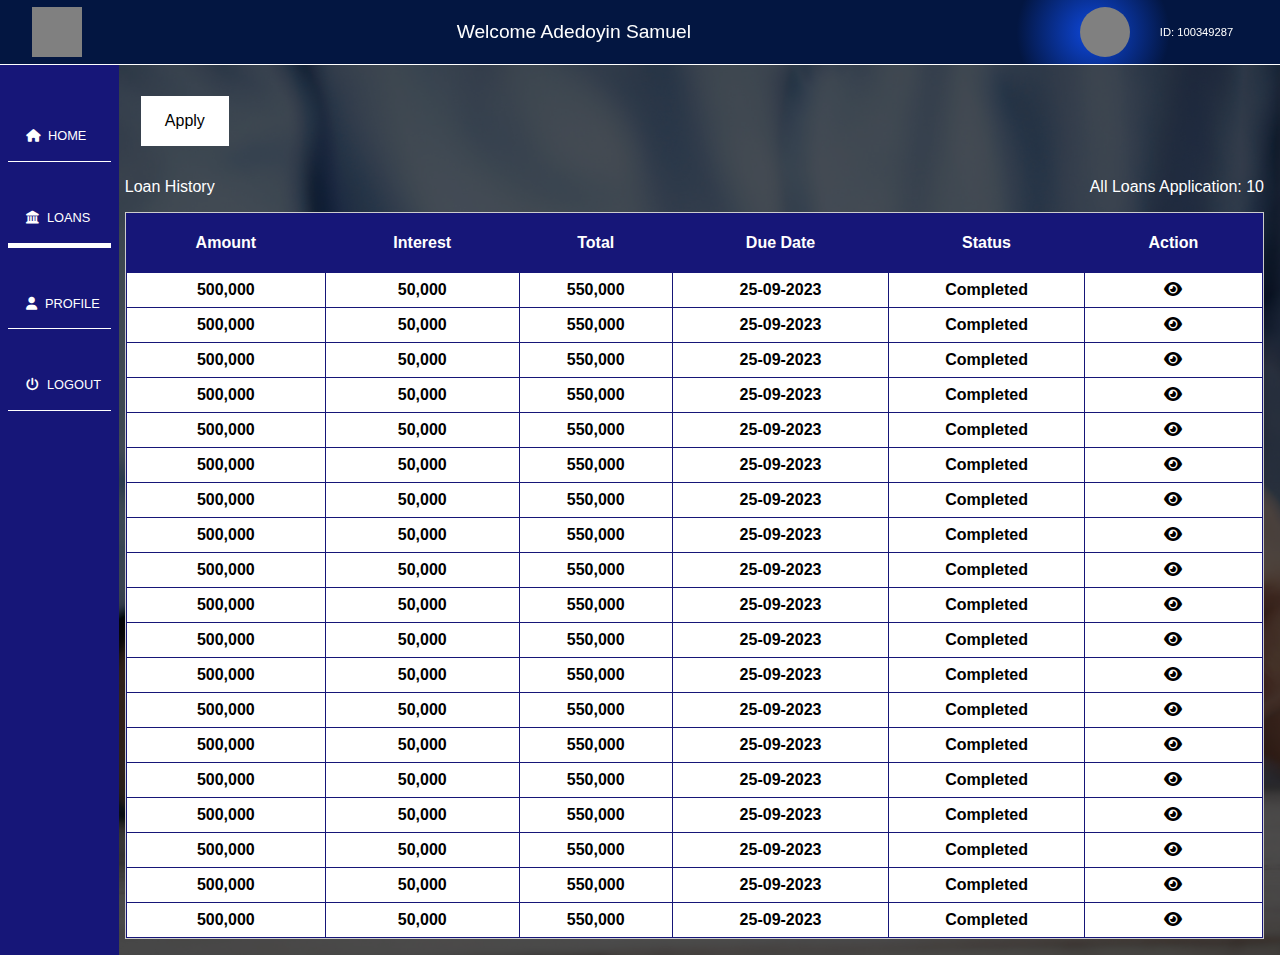
==== Loans.html @ a61e9392 "started loan company web app" ====
<!DOCTYPE html>
<html lang="en">

<head>
  <meta charset="UTF-8">
  <meta http-equiv="X-UA-Compatible" content="IE=edge">
  <meta name="viewport" content="width=device-width, initial-scale=1.0">
  <link rel="stylesheet" href="https://cdnjs.cloudflare.com/ajax/libs/font-awesome/6.3.0/css/all.min.css">
  <link rel="stylesheet" href="fontsawesome/css/all.css">
  <link rel="stylesheet" href="style.css">
  <link rel="stylesheet" href="card.css">
  <link rel="stylesheet" href="color.css">
  <link rel="stylesheet" href="mobile.css">
  <title>Order-Page-Tamopei</title>
</head>
<style>
  .home{
    display: none;
  }
  .home.show {
  display: block;
  text-align: left;
 padding: 1rem;
  font-family: 'Work Sans', sans-serif;
  font-style: normal;
  font-weight: 500;
  background-size: cover;
  /* height: 135vh; */
  width: 100%;
}
@media only screen and (max-width: 500px){

table{
width: 100%;
border: 2px solid red;
}
}
</style>
<body>

    <main>
      <header>
        <div class="logo">

        </div>
        <div class="welcome">
          <p>Welcome Adedoyin Samuel</p>
        </div>
        <div class="info">
          <div class="image">
            <img src="" alt="">
          </div>
          <div class="id">
            <p> ID: 100349287</p>
          </div>
        </div>
      </header>
      <section class="body-content">

        <div class="navs" id="overlay">
          <nav id="popupContainer">       
               <ul>
            <li id="closePopup" style="font-size: 2rem;padding: .3rem; border: none;">&times;</li>
            <li class=""><a href="index.html">
              <i class="fa-solid fa-house"></i><span>HOME</span>
            </a>
            </li>
            <li class="active1"><a href="Loans.html">
              <i class="fa-solid fa-landmark"></i><span>LOANS</span>
            </a>
            </li>
           
         
 <li class=""><a href="Profile.html">
              <i class="fa-solid fa-user"></i><span>PROFILE</span>
            </a>
            </li>
            <!-- <li onclick="toggleTable(3)">
              <i class="fa-solid fa-lock"></i></i><span>PASSWORD</span>
            </li> -->
            <li class=""><a href="./Landing/login.html">
              <i class="fa-solid fa-power-off"></i><span>LOGOUT</span>
            </a>
            </li>
          </ul>
        </nav>
      </div>

        <div class="box-card">

         
         
       <!-- All customers -->

  <div class="history table-content">
    <div class="nav" id="openPopup">
      <i  class="fa-sharp fa-solid fa-bars"></i>
    </div>
    <div class="apply-loan">
      <button onclick="showModalL()" >Apply</button>
    </div>
       
            <div class="loan-head">
              <p>Loan History</p>
              <p>All Loans Application: 10</p>
            </div>
            <div class="table">

     
              <table>
                <thead>
                  <th>Amount</th>
                  <th>Interest</th>
                  <th>Total</th>
                  <th>Due Date</th>
                  <th>Status</th>
                  <th>Action</th>
                </thead>
                <tbody>
                  <tr>
                    <td>500,000</td>
                    <td>50,000</td>
                    <td>550,000</td>
                    <td>25-09-2023</td>
                    <td><span>Completed</span></td>
                    <td> <i onclick="showModalC()" class="fa-solid fa-eye"></i></td>
  
                  </tr>
                  <tr>
                    <td>500,000</td>
                    <td>50,000</td>
                    <td>550,000</td>
                    <td>25-09-2023</td>
                    <td><span>Completed</span></td>
                    <td> <i onclick="showModalC()" class="fa-solid fa-eye"></i></td>
  
                  </tr>
                  <tr>
                    <td>500,000</td>
                    <td>50,000</td>
                    <td>550,000</td>
                    <td>25-09-2023</td>
                    <td><span>Completed</span></td>
                    <td> <i onclick="showModalC()" class="fa-solid fa-eye"></i></td>
  
                  </tr>
                  <tr>
                    <td>500,000</td>
                    <td>50,000</td>
                    <td>550,000</td>
                    <td>25-09-2023</td>
                    <td><span>Completed</span></td>
                    <td> <i onclick="showModalC()" class="fa-solid fa-eye"></i></td>
  
                  </tr>
                  <tr>
                    <td>500,000</td>
                    <td>50,000</td>
                    <td>550,000</td>
                    <td>25-09-2023</td>
                    <td><span>Completed</span></td>
                    <td> <i onclick="showModal()" class="fa-solid fa-eye"></i></td>
  
                  </tr>
                  <tr>
                    <td>500,000</td>
                    <td>50,000</td>
                    <td>550,000</td>
                    <td>25-09-2023</td>
                    <td><span>Completed</span></td>
                    <td> <i onclick="showModalC()" class="fa-solid fa-eye"></i></td>
  
                  </tr>
                  <tr>
                    <td>500,000</td>
                    <td>50,000</td>
                    <td>550,000</td>
                    <td>25-09-2023</td>
                    <td><span>Completed</span></td>
                    <td> <i onclick="showModalC()" class="fa-solid fa-eye"></i></td>
  
                  </tr>
                  <tr>
                    <td>500,000</td>
                    <td>50,000</td>
                    <td>550,000</td>
                    <td>25-09-2023</td>
                    <td><span>Completed</span></td>
                    <td> <i onclick="showModalC()" class="fa-solid fa-eye"></i></td>
  
                  </tr>
                  <tr>
                    <td>500,000</td>
                    <td>50,000</td>
                    <td>550,000</td>
                    <td>25-09-2023</td>
                    <td><span>Completed</span></td>
                    <td> <i onclick="showModalC()" class="fa-solid fa-eye"></i></td>
  
                  </tr>
                  <tr>
                    <td>500,000</td>
                    <td>50,000</td>
                    <td>550,000</td>
                    <td>25-09-2023</td>
                    <td><span>Completed</span></td>
                    <td> <i onclick="showModalC()" class="fa-solid fa-eye"></i></td>
  
                  </tr>
                  <tr>
                    <td>500,000</td>
                    <td>50,000</td>
                    <td>550,000</td>
                    <td>25-09-2023</td>
                    <td><span>Completed</span></td>
                    <td> <i onclick="showModalC()" class="fa-solid fa-eye"></i></td>
  
                  </tr>
                  <tr>
                    <td>500,000</td>
                    <td>50,000</td>
                    <td>550,000</td>
                    <td>25-09-2023</td>
                    <td><span>Completed</span></td>
                    <td> <i onclick="showModalC()" class="fa-solid fa-eye"></i></td>
  
                  </tr>
                  <tr>
                    <td>500,000</td>
                    <td>50,000</td>
                    <td>550,000</td>
                    <td>25-09-2023</td>
                    <td><span>Completed</span></td>
                    <td> <i onclick="showModalC()" class="fa-solid fa-eye"></i></td>
  
                  </tr>
                  <tr>
                    <td>500,000</td>
                    <td>50,000</td>
                    <td>550,000</td>
                    <td>25-09-2023</td>
                    <td><span>Completed</span></td>
                    <td> <i onclick="showModalC()" class="fa-solid fa-eye"></i></td>
  
                  </tr>
                  <tr>
                    <td>500,000</td>
                    <td>50,000</td>
                    <td>550,000</td>
                    <td>25-09-2023</td>
                    <td><span>Completed</span></td>
                    <td> <i onclick="showModalC()" class="fa-solid fa-eye"></i></td>
  
                  </tr>
                  <tr>
                    <td>500,000</td>
                    <td>50,000</td>
                    <td>550,000</td>
                    <td>25-09-2023</td>
                    <td><span>Completed</span></td>
                    <td> <i onclick="showModalC()" class="fa-solid fa-eye"></i></td>
  
                  </tr>
                  <tr>
                    <td>500,000</td>
                    <td>50,000</td>
                    <td>550,000</td>
                    <td>25-09-2023</td>
                    <td><span>Completed</span></td>
                    <td> <i onclick="showModalC()" class="fa-solid fa-eye"></i></td>
  
                  </tr>
                  <tr>
                    <td>500,000</td>
                    <td>50,000</td>
                    <td>550,000</td>
                    <td>25-09-2023</td>
                    <td><span>Completed</span></td>
                    <td> <i onclick="showModalC()" class="fa-solid fa-eye"></i></td>
  
                  </tr>
                  <tr>
                    <td>500,000</td>
                    <td>50,000</td>
                    <td>550,000</td>
                    <td>25-09-2023</td>
                    <td><span>Completed</span></td>
                    <td> <i onclick="showModalC()" class="fa-solid fa-eye"></i></td>
  
                  </tr>
                </tbody>
              </table>
            </div>

       




<!-- /client-guarantor modal -->


<!-- Loan modal -->
<div class="profile"  id="loan1">

  <div class="container" id="loan-receipt">
    <div class="exit">
      <span class="close" onclick="closeModalC()">&times;</span>
    </div>
    <h2>Loan Receipt</h2>
    <div class="receipt">
      
      <div class="header">
        <h3>QUICKFUNDS</h3>
        <p>Date: <span id="date"></span></p>
      </div>
      <div class="receipt-content">
        <p><strong>Name:</strong>Adedoyin Samuel</p>
        <p><strong>Merchant:</strong>Global Tech</p>
        <p><strong>Loan Amount:</strong> 10,000</p>
        <p><strong>Interest Rate:</strong> 5%</p>
        <p><strong>Total:</strong> 15,000</p>
        <p><strong>Loan Date:</strong> 25-09-2023</p>
        <p><strong>Loan Duration:</strong> 12 months</p>
        <p><strong>Due Date:</strong> 25-09-2023</p>
        <p><strong>Monthly Payment</strong> 1,250</p>
        <p><strong>Loan Status:</strong> Completed</p>
        
      </div>
      
      <div class="footer">
        <p>Thank you for using QUICKFUNDS!</p>
      </div>
    </div>
  </div>
</div>
<!-- pending loan -->
<div class="profile"  id="loan2">

  <div class="container" id="loan-receipt">
    <div class="exit">
      <span class="close" onclick="closeModalA(), closeAP()">&times;</span>
    </div>
    <h2>Loan Receipt</h2>
    <div class="receipt">
      
      <div class="header">
        <h3>QUICKFUNDS</h3>
        <p>Date: <span id="date"></span></p>
      </div>
      <div class="receipt-content">
        <p><strong>Name:</strong>Adedoyin Samuel</p>
        <p><strong>Merchant:</strong>Global Technologies</p>
        <p><strong>Loan Amount:</strong> 10,000</p>
        <p><strong>Interest Rate:</strong> 5%</p>
        <p><strong>Total:</strong> 15,000</p>
        <p><strong>Loan Date:</strong> 25-09-2023</p>
        <p><strong>Loan Duration:</strong> 12 months</p>
        <p><strong>Due Date:</strong> 25-09-2023</p>
        <p><strong>Monthly Payment</strong> 1,250</p>
        <p><strong>Loan Status:</strong> Completed</p>
        
      </div>
      
      <div class="footer">
       <button class="p-button" style="background-color: rgb(32, 165, 32);">Approve</button>
       <button onclick="showAP()" class="p-button" style="background-color: rgb(203, 34, 34);">Reject</button>
      </div>
      <div class="footer"  id="approve">
      <textarea name="" id="" cols="30" rows="10" placeholder="Please input reasons "></textarea>

      <div class="form-group">
        <input type="submit" value="Submit">
      </div>
      </div>
    </div>
  </div>
</div>
<!--/ pending loan -->
<!-- create approve modal -->
<div class="profile" id="loan">

  <div class="Loan-create">
    <div class="exit">
      <span class="close" onclick="closeModalL()">&times;</span>
    </div>
    <h2>Create New Loan</h2>
    <form >
      <div class="form-group">
        <label for="borrowerName">Category:</label>
       <select name="" id="">
        <option value="Personal">Personal Loan</option>
        <option value="House">House Loan</option>
        <option value="Business">Business Loan</option>
        <option value="Education">Education Loan</option>
       </select>
      </div>
      <div class="form-group">
        <label for="borrowerName">Name:</label>
        <input type="text" id="" value=""  required>
      </div>
      <div class="form-group">
        <label for="borrowerName">Category:</label>
       <select name="" id="">
        <option value="Personal">Global Technologies</option>
        <option value="House">Sammy Industries</option>
        <option value="Business">Google</option>
        <option value="Education">Opay</option>
       </select>
      </div>

      <div class="form-group">
        <label for="loanAmount">Loan Amount:</label>
        <input type="text" id="" required>
      </div>
      <div class="form-group">
        <label for="interestRate">Interest Rate:</label>
        <input type="text" id=""  step="0.01" disabled required>
      </div>
      <div class="form-group">
        <label for="loanDuration">Loan Duration (months):</label>
        <input type="text" id="" required>
      </div>
      <div class="form-group">
        <label for="loanDuration">Total:</label>
        <input type="text" id="" required disabled>
      </div>
      <div class="form-group">
        <label for="loanDuration">Payments (Monthly):</label>
        <input type="text" id="" required disabled>
      </div>
    
      <div class="form-group">
        <input type="submit" value="Submit">
      </div>
    </form>
  </div>
</div>
        <!-- create personal loan -->

      





        </div>
        </div>
      </section>

    </main>

  <script src="script.js"></script>
</body>

</html>
---- style.css ----
* {
  padding: 0;
  margin: 0;
  box-sizing: border-box;
  font-family: 'Work Sans', sans-serif;
}
@import url('https://fonts.googleapis.com/css2?family=Roboto:wght@300&display=swap');

body {
  background-image: linear-gradient(to bottom, rgba(0, 0, 0, 0.5), rgba(0, 0, 0, 0.5)), url(../images/personal.jpg);
  font-family: 'lato', 'Roboto', sans-serif;
  background-size: cover;
  background-color: var(--body);
  font-size: 62.5%;
}

.hide {
  display: none;
}

.table-content {
  display: block;
  text-align: left;
  padding: 1rem;
  font-family: 'Work Sans', sans-serif;
  font-style: normal;
  font-weight: 500;
  background-image: linear-gradient(to bottom, rgba(0, 0, 0, 0.65), rgba(0, 0, 0, 0.65)), url(./images/personal.jpg);
  background-size: cover;
  height: 100%;
  width: 100%;
}

/* new app */
header {
  display: flex;
  justify-content: space-between;
  align-items: center;
  padding: 2rem;
  background: radial-gradient(circle at 85.4% 50.8%, rgb(14, 72, 222) 0%, rgb(3, 22, 65) 7%);
  border-bottom: 1px solid var(--white);
  color: var(--white);
  height: 50px;
  width: 100%;
  position: fixed;
  top: 0;
  left: 0;
  z-index: 3;
}

.logo {
  height: 50px;
  width: 50px;
  /* border-radius: 50%; */
  background-color: grey;
}

.info {
  display: flex;
  align-items: center;
  justify-content: space-around;
  width: 15%;
}

.welcome p {
  font-size: 1.2rem;
}

.id p {
  font-size: .7rem;
}

.image {
  height: 50px;
  width: 50px;
  border-radius: 50%;
  background-color: grey;
}

.body-content {
  display: flex;
  margin-top: 4rem;
  /* height: 135vh; */
  justify-content: space-between;
}

.box-card {
  width: 91.5%;
  margin: 0;
  /* border: 3px solid red; */

}

nav {
  background: rgb(22, 22, 120);
  width: 7%;

}

nav ul {
  background: rgb(22, 22, 120);
  position: fixed;
  height: 100%;
  width: fit-content;

  padding: 1rem .5rem;
}

ul li {
  list-style: none;
  /* text-align: center; */
  color: var(--white);
  padding: 10px;
  background-color: rgb(22, 22, 120);
  border-bottom: 1px solid var(--white);
  font-family: 'Work Sans', sans-serif;
  font-style: normal;
  font-weight: 500;
  cursor: pointer;
  font-size: .8rem;
  width: 100%;
  margin: 2rem 0;
}

ul li i {
  margin: .5rem;
  cursor: pointer;
}

ul li span {
  text-align: left;
}

ul li a {
  color: white;
  text-decoration: none;
}

.nav {
  display: none;
  font-size: 2rem;
  color: white;
  padding: .5rem;
  background-color: black;

}

#closePopup {
  display: none;
}

.active1 {
  background-color: rgb(22, 22, 120);
  color: white;
  border-bottom: 5px solid white;
}

.loan-card-head h2 {
  font-size: 1.9rem;
  text-align: left;
  /* margin: 1rem 0; */
  padding: 1rem;
}

.card-flexs {
  display: flex;
  justify-content: space-around;
}

#personal {
  background-image: linear-gradient(to bottom, rgba(0, 0, 0, 0.4), rgba(0, 0, 0, 0.9));
  background-size: cover;
  border: none;
  border-radius: .15rem;
  width: 45%;
  text-align: center;
  box-shadow: var(--box-shadow);
}

#bussiness {
  background: linear-gradient(to bottom, rgba(0, 0, 0, 0.4), rgba(0, 0, 0, 0.9));
  background-size: cover;
  border: none;
  border-radius: .15rem;
  width: 45%;
  text-align: center;
  box-shadow: var(--box-shadow);
}

#house {
  background: linear-gradient(to bottom, rgba(0, 0, 0, 0.4), rgba(0, 0, 0, 0.9));
  background-size: cover;
  border: none;
  border-radius: .15rem;
  width: 45%;
  text-align: center;
  box-shadow: var(--box-shadow);
}

#education {
  background: linear-gradient(to bottom, rgba(0, 0, 0, 0.4), rgba(0, 0, 0, 0.9));
  background-size: cover;
  border: none;
  border-radius: .15rem;
  width: 45%;
  box-shadow: var(--box-shadow);
  text-align: center;
}

#personal span,
#bussiness span,
#house span,
#education span {
  color: white;
  font-style: italic;
  font-weight: bolder;
}

#personal p,
#bussiness p,
#house p,
#education p {
  color: white;
  margin: .7rem 0;
  font-size: large;
}

#Amount {
  background: linear-gradient(to bottom, rgba(112, 111, 111, 0.9), rgba(106, 106, 106, 0.9));
  background-size: cover;
  color: var(--white);
  border-radius: .15rem;
  border: none;
  width: 45%;
  text-align: center;
}

#calendar {
  background: linear-gradient(to bottom, rgba(112, 111, 111, 0.9), rgba(106, 106, 106, 0.9));
  background-size: cover;
  color: var(--white);
  border-radius: .15rem;
  border: none;
  width: 45%;
  text-align: center;
}

#due {
  background: linear-gradient(to bottom, rgba(112, 111, 111, 0.9), rgba(106, 106, 106, 0.9));
  background-size: cover;
  color: var(--white);
  border-radius: .15rem;
  border: none;
  width: 45%;
  text-align: center;

}

#interest {
  background: linear-gradient(to bottom, rgba(112, 111, 111, 0.9), rgba(106, 106, 106, 0.9));
  background-size: cover;
  color: var(--white);
  border-radius: .15rem;
  border: none;
  width: 45%;
  text-align: center;
}

#total {
  background: linear-gradient(to bottom, rgba(112, 111, 111, 0.9), rgba(106, 106, 106, 0.9));
  background-size: cover;
  color: var(--white);
  border-radius: .15rem;
  border: none;
  width: 45%;
  text-align: center;

}

#time {
  background: linear-gradient(to bottom, rgba(112, 111, 111, 0.9), rgba(106, 106, 106, 0.9));
  background-size: cover;
  color: var(--white);
  border-radius: .15rem;
  border: none;
  width: 45%;
  text-align: center;
}

#status {
  background: linear-gradient(to bottom, rgba(112, 111, 111, 0.9), rgba(106, 106, 106, 0.9));
  background-size: cover;
  color: var(--white);
  border-radius: .15rem;
  border: none;
  width: 45%;
  text-align: center;

}

#months {
  background: linear-gradient(to bottom, rgba(112, 111, 111, 0.9), rgba(106, 106, 106, 0.9));
  background-size: cover;
  color: var(--white);
  border-radius: .15rem;
  border: none;
  width: 45%;
  text-align: center;


}

.note {
  /* border: 2px solid black; */
  display: flex;
  flex-direction: column;
  justify-content: space-between;
  text-overflow: clip;
  padding: .15rem;
  height: 20rem;
  background-color: rgba(112, 111, 111, 0.9);
  color: black;
}

.note p {
  color: black;
  font-size: 1rem;
  text-overflow: clip;
  word-wrap: normal;
}

.card button {
  padding: .5rem 1.3rem;
  cursor: pointer;
  background: black;
  color: white;
  border: none;
  width: 100%;
}

.card button:hover{
  background: rgb(27, 27, 27);
  color: white;
}
.loan-card {
  display: flex;
  justify-content: space-around;
  /* border: 2px solid black; */
}

.card {
  border: 1px solid rgb(4, 4, 99);
  /* padding: 1rem; */
  width: 100%;
  margin: .5rem 0;
}

.card p {
  font-size: 1.5rem;
  font-weight: 800;

}

.card p span {
  font-size: 1rem;
  font-weight: 600;
  color: var(--white);
  text-align: left;
}

.card-percent {
  margin: .5rem .2rem;
}

.card-percent p {
  font-size: 1rem;
  color: white;
}

.percent {
  border: 1px solid white;
  border-radius: .15rem;
}

.range {
  width: 70%;
  background: linear-gradient(89.9deg, rgb(255, 18, 18) -2.8%, rgb(252, 246, 19) 50.8%, rgb(0, 159, 8) 107.9%);
  height: 1rem;
  border-radius: .15rem;
}

.history {
  padding: 1rem;
}

.apply-loan {
  padding: 1rem;

}

.apply-loan button {
  padding: 1rem 1.5rem;
  font-size: 1rem;
  cursor: pointer;
  background-color: white;
  color: black;
  border: none;
}

.apply-loan button:hover {
  padding: 1rem;
  font-size: 1rem;
  cursor: pointer;
  padding: 1rem 1.5rem;
  background: rgb(22, 22, 120);
  color: white;

}

.apply-loans {
  display: flex;
  justify-content: space-around;
  padding: 1rem;

}

.search-form {
  width: 30%;
}

.search-form input,
select {
  padding: .5rem;
  height: 50px;
  outline: none;
  width: 100%;
}

.search-form button {
  background: rgb(22, 22, 120);
  color: white;
  border-radius: .2rem;
  width: 100%;
  padding: 1rem 1.5rem;
  font-size: 1rem;
  cursor: pointer;
  border: none;
}

.loan-head {
  display: flex;
  justify-content: space-between;
  margin: 1rem 0;
  color: white;
}

.history p {
  font-size: 1rem;
}

.table {
  /* height: 90vh; */
  overflow: auto;
  border: 1px solid #ccc;
}

table {
  border-collapse: collapse;
  width: 100%;
  border-spacing: 1rem;
  background-color: white;

}

thead {
  width: 100%;
  margin-bottom: 1rem;
  background-color: rgb(22, 22, 120);

  /* border: 1px solid rgba(62, 137, 20, 0.6); */

}

th {
  text-align: center;
  color: white;
  padding: 20px;
  font-family: 'Work Sans', sans-serif;
  font-style: normal;
  font-weight: 700;
  cursor: pointer;
  font-size: 1rem;
  margin-bottom: 1rem;
  /* width: 20%; */
  border: 1px solid rgb(22, 22, 120);
  background-color: rgb(22, 22, 120);

  position: sticky;
  top: 0;

}

tr {
  width: 100%;
  margin-bottom: 1rem;
  /* border: 1px solid black; */
}

td {
  font-size: 1rem;
  text-align: center;
  font-weight: 600;
  padding: .5rem;
  border: 1px solid rgb(22, 22, 120);
}

td i {
  cursor: pointer;
}

td a {
  text-decoration: none;
  color: black;
}

.profile,
.profile-bank {
  padding: 1rem;
  width: 100%;
}

.profile-content {
  border: 1px solid grey;
  margin: 1rem 0;
}

.profile-image {
  background-color: grey;
  height: 150px;
  width: 150px;
  border-radius: 50%;

}

.proile-image-head {
  align-content: center;
  /* border: 2px solid red; */
  display: flex;
  justify-content: center;
}

.profile-image input {
  width: 100%;
  height: 100%;
  border-radius: 50%;
  cursor: pointer;
}

.profile p {
  font-size: 1rem;
}

.profile-input {
  /* border: 2px solid black; */
  text-align: center;
  margin: 0;
  padding: .7rem;
  display: flex;
  width: 100%;
}

.bank-input {
  display: flex;
  text-align: center;
  padding: .7rem;
}

.kyc-input {
  display: flex;
  text-align: center;
  padding: .7rem;
}

.password-input {
  text-align: center;
  padding: 3rem;
  display: flex;
  justify-content: center;

}

.password-content {
  width: 100%;
  align-content: center;
  display: flex;
  flex-direction: column;
  align-items: center;
  background-color: white;
  color: black;
}

.password-input label {
  text-align: center;
  margin: 1rem 0;

}

label {
  font-size: 1rem;
  width: 50%;

}

input,
select {
  padding: .5rem;
  font-size: 1rem;
  width: 70%;
}



/* All loans */
.loan-status {
  display: flex;
  justify-content: space-around;
}

.loan-status button {
  padding: 1rem;
  border: transparent;
  cursor: pointer;
  width: 100%;
}

.loan-status-b {
  width: 20%;
}

.home {
  display: none;
}

.card-flex {
  width: 100%;
  display: flex;
  justify-content: space-around;
}
---- card.css ----
.edit{
          text-align: right;
          font-size: 1rem;
          padding: 0 1rem;
          cursor: pointer;
}
.main-profile{
          padding: 1rem ;
}
.client-profile{
          /* border: 2px solid grey; */
          /* padding: 10px; */
          display: flex;
          justify-content: space-evenly;
}
.client-profile-left{
          border: 2px solid grey;
          border-radius: .25rem;
          padding: 5px;
          width: 50%;
          display: flex;
          justify-content: space-around;
          align-items: center;
          background: #f6f6f6;
          color: grey;
          margin: .5rem;
}
.client-profile-right{
        
          margin:.5rem;
          border: 2px solid grey;
          border-radius: .25rem;
          width: 50%;
          background:  #f6f6f6;
          color: grey;
}
.client-img{
          background-color: grey;
          height: 150px;
          width: 150px;
          border-radius: 50%;
}
.client-details{
          font-size: .8rem;
}
.client-details h4{
          margin: .5rem 0;
}
.client-details span{
          color: #1ee494;
}
.card-client-personal{
          width: 100%;
          
}
.card-client-personal li{
          display: flex;
          width: 100%;
          justify-content: space-between;
          font-size: .8rem;
          padding: .5rem;
          margin: 0;
          font-weight: 600;
}
.text{
          width: 70%;

}
.text span{
          margin: 0 .3rem;
          font-size: .9rem;
          color: #1ee494;
          /* border: 2px solid red; */
}
.text button{
  padding: .5rem;
  cursor: pointer;
  background-color: black;
  color: white;
  border: none;
  border-radius: .25rem;
}
.text button:hover{
  background: rgb(22, 22, 120);
  color: white;
}
.client-profile-left .card-client-personal .text{
          width: 60%;
}
.header-title{
          text-align: center;
          font-size: 1rem;
          /* margin: 1rem 0; */
          
}

/* modals */

.profile{
          display: none;
          position: fixed;
          z-index: 5;
          left: 0;
          top: 0;
          width: 100%;
          height: 100%;
          overflow: auto;
          background-color: rgba(0, 0, 0, 0.4);
}
.profile-content-box{
  background: rgb(22, 22, 120);
  margin: auto;
          padding: 20px;
          /* border: 1px solid #888; */
          width: 60%;
          color: white;
}
.profile-content{
  background-color: white;
  color: black;
  border: none;
}
label {
  display: block;
}
input[type="text"],
input[type="password"],
input[type="tel"],
input[type="date"] {
  width: 80%;
  padding: 5px;
  border: 1px solid #ddd;
  border-radius: 3px;
  
}
.close {
          color: white;
          float: right;
          font-size: 28px;
          font-weight: bold;
        }
        .close:hover,
        .close:focus {
          color: black;
          text-decoration: none;
          cursor: pointer;
        }
        .kyc-content{
          background-color: white;
          color: black;
        }
        .bank-content{
          background-color: white;
          color: black;
        }
/* modals */
/* Loan Modals */
.Loan-create {
          width: 40%;
          margin: 0 auto;
          padding: 20px;
          background-color: rgb(22, 22, 120);
          border-radius: 5px;
          color: white;
        }
        
     .Loan-create   h2 {
          text-align: center;
          font-size: 1rem;
        }
        
        .receipt {
          background-color: #fff;
          border: 1px solid #ddd;
          padding: 10px;
          margin: .5rem 0;
        }
        
        .header {
          text-align: center;
          margin-bottom: 20px;
        }
        
        .header h3{
          margin: .7rem 0;
          font-size: 1rem;
        }
        .content {
          margin-bottom: 20px;
        }
        
        .footer {
          text-align: center;
          padding: .5rem;
        }
        .p-button{
          padding: .5rem 1rem;
          margin: .5rem;
          cursor: pointer;
          border: none;
          font-size: .9rem;
          font-weight: bold;
          border-radius: .2rem;
          color: white;
        }
        .footer textarea{
          outline: none;
          margin: .5rem;
        }
        #approve{
          display: none;
        }
    .receipt-content    p {
          margin: 5px 0;
          font-size: 1rem;
          /* border: 2px solid red; */
          display: flex;
          justify-content: space-between;
        }
        
        strong {
          font-weight: bold;
        }
        

/* create loan modal */


.container {
          width: 40%;
          margin: 0 auto;
          padding: 20px;
          background-color: rgb(22, 22, 120);
          border: 1px solid #ddd;
          border-radius: 5px;
        }
        
        h2 {
          text-align: center;
        }
        
        .form-group {
          margin-bottom: 10px;
        }
        
        label {
          display: block;
        }
        
        input[type="text"],
       select
        {
          width: 100%;
          padding: 5px;
          border: 1px solid #ddd;
          border-radius: 3px;
        }
        
        input[type="submit"] {
          width: 100%;
          padding: 8px;
          background: black;
          color: #fff;
          border: none;
          border-radius: 3px;
          cursor: pointer;
        }
        
        input[type="submit"]:hover {
          background-color: rgb(22, 22, 120);
          color: white;
        }
---- color.css ----
:root{
--body: #ffff;
--main-color: #5ea536;
--secondary: #f95738;
--done:green;
--fail:red;
--white:#ffff;
--select: aliceblue;
--input: aliceblue;
--off:grey;
--black:#000000;
--box-shadow: 0 5px 10px rgba(0,0,0,.4);











}
---- mobile.css ----
@media only screen and (max-width: 1500px){
  /* *{
    padding: 0;
    margin: 0;
    box-sizing: border-box;
    font-family: 'Work Sans', sans-serif;
}
body{
    padding: 0;
    margin: 0;
}

.body-content{
  display: block;
  margin-top: 2rem;
  width: 100%;
  padding: 0;
}

.box-card{
  width: 100%;
  margin: 0;
  padding: 0;
  
}
.table-content {
  display: block;
  text-align: center;
 padding: 2.5rem 0;
 margin: 0;
width: 100%;

}

.apply-loan{
  padding: 1rem 0;
  text-align: left;
  margin-left: 1rem;

} */
}
@media only screen and (max-width: 850px)
{
          *{
                    padding: 0;
                    margin: 0;
                    box-sizing: border-box;
                    font-family: 'Work Sans', sans-serif;
                }
          body{
                    padding: 0;
                    margin: 0;
          }
          .main{
                    padding: 0;
                    margin: 0;

          }
          .body-content{
                    display: block;
                    margin-top: 2rem;
                    width: 100%;
                    padding: 0;
                    
                  }
                  .box-card{
                    width: 100%;
                    margin: 0;
                    padding: 0;
                    
                  }


                  .nav{
                  font-size: 2rem;
                  margin-top:3rem;
                  text-align: left;
                  color: white;
                  position: absolute;
                  top: 0;
                  display: block;
                  }


nav{
  position: absolute;
  /* display: none; */
  top: 0%;
  left: 0;
  background-color:  rgb(22, 22, 120);
 z-index: 999;
 width: 60%;
 float: left;
 padding: 0;
}
.navs{
  position: fixed;
  top: 0;
  left: 0;
  width: 100%;
  height: 100%;
  background-color: rgba(0, 0, 0, 0.5);
  z-index: 9;
  display: none;
}
#closePopup{
  display: block;
  margin-top: -1rem;
}
header{
          padding: .5rem;
          font-size: .5rem;
          width: 100%;
        
}
.info{
          display: flex;
          width: 30%;
}
.logo{
          height: 30px;
          width: 30px;
}
.welcome p{
          font-size: .7rem;
}
.image{
          height: 30px;
          width: 30px;
}
.id p{
          font-size: .4rem;
          }
          .loan-card{
                    display: block;
                    padding: 1rem .5rem;
                    width: 100%;
                  }
                  .card{
                    border: 1px solid rgb(4, 4, 99);
                    padding: 1rem;
                    width: 100%;
                  }
                  #Amount, #calendar, #due, #interest, #total, #time, #status, #months{
                    width: 47%;
                  }
                  #bussiness,#house,#education,#personal{
                    width: 100%;
                  }

                  .loan-card-head h2{
                    font-size: 1rem;
                    text-align: left;
                    padding: 1rem;
                  }
                  .apply-loans{
                    display: inline-block;
                    justify-content: space-around;
                  
                  }

                  .table-content {
                    display: block;
                    text-align: center;
                   padding: 0;
                   margin: 0;
                width: 100%;
              
                  }

                  .card p{
                    font-size: 1.2rem;
                    font-weight: 800;
                  
                  }
                  .card p span{
                    font-size: .8rem;
                    font-weight: 600;
                    color: var(--white);
                    text-align: left;
                  }
                  .card-flex{
                    display: flex;
                    justify-content: space-between;
                  }
                  .note p{
                    font-size: 1.2rem;
                  }
                  .apply-loan{
                    padding: 1rem 0;
                    text-align: right;
                  
                  }
                  .apply-loan button{
                    padding: .5rem 1rem;
                    font-size: 1rem;
                    cursor: pointer;
                    background-color: white;
                    color: black;
                    border: none;
                    margin-left: 1rem;
                  }
                  .apply-loans{
                    margin: 0;
                  }
                  .search-form{
                    width: auto;
                    margin-top: .5rem;
                  }
                  .loan-status{
                    display: flex; 
                    justify-content: space-around;
                    width: 100%;
                  }
                  
                  
                  .loan-status button{
                  padding: .5rem;
                  border: transparent;
                  cursor: pointer;
                  width: 100%;
                  font-size: small;
                  }
                  .loan-status-b{
                    width: auto;
                  }
               
                  .home{
                    padding: .5rem;
                    width: 100%;
                    margin-left: 1rem;
                  }
                  .table{
                    width: 100%;
                  }
                

table{
          font-size: small;
          margin: 0;
  border-spacing: 0;
  width: 100%;

          
}
th{
          padding: .5rem;
          font-size: .5rem;
          width: auto;
        }
        tr{
          width: 100%;
          margin-bottom: 1rem;
        }
        td{
          font-size: .5rem;
          text-align: center;
          font-weight: 600;
          padding: .2rem;
          border: 1px solid rgb(22, 22, 120);
        }
        .history{
          padding: .5rem;
          width: 100%;
        }
        .history p{
          font-size: .5rem;
        }
        .loan-head{
          display: flex;
          justify-content: space-between;
          width: 100%;
          margin: 1rem 0;
          color: white;
        }

        .client-profile{
          margin: 1rem 0;
        }
        .card-flex .search-form{
          width: 49%;
        }
        .card-flexs{
          display: flex;
          justify-content: space-around;
        }
        .card-flexs #bussiness {
          width: 45%;
        }
        .card-flexs #personal{
          width: 45%;
        }
        .card-flexs #education{
          width: 45%;
        }
        .card-flexs #house{
          width: 45%;
        }
        .profile{
          width: 100%;
        }
        .profile-content-box{
          width: 99%;
          font-size: .5rem;
          padding: .5rem;
        }
        .profile-content{
          padding: .5rem;
        }
        .profile-input{
          padding: .5rem;
        }
        .profile-input input{
          width: 80%;
          font-size: .5rem;
        }
        .profile-bank{
          width: 100%;
          padding: 0;
          font-size: .5rem;
        
        }
        .bank-content{
          width: 100%;
        
        }
        .bank-input{
          width: 100%;
          padding: .5rem;
        }
        
        .bank-input input, .kyc-input input{
          width: 90%;
        }
        input{
          font-size: .6rem;
          width: 47%;
        }
        
        .kyc-content{
          padding: .5rem;
          margin: .5rem 0;
        
        }
        #loan-receipt{
          width: 95%;
          padding: .5rem;
        }
        .receipt{
          margin: 1rem 0;
        }
        .Loan-create{
          width: 95%;
        }



}

@media only screen and (max-width: 500px){


          .body-content{
                    display: block;
                    margin-top: 2rem;
                    width: 100%;
                    padding: 0;
                   
                  }
                  .box-card{
                    width: 100%;
                    margin: 0;
                    padding: 0;
                    
                  }
                  .table-content {
                    display: block;
                    text-align: center;
                   padding: 0;
                   margin: 0;
                   width: 100%;
              
                  }

header{
          width: 100%;
}
table{
          width: 100%;
}
.history{
          padding: .5rem;
          width: 100%;
        }
        #Amount, #calendar, #due, #interest, #total, #time, #status, #months{
          width: 47%;
        }
        .client-profile{
          display: flex;
          flex-direction: column;
          padding: 0;
}
.client-profile-left, .client-profile-right{
width: 100%;
margin: 1rem 0;
}
.home.show {
      
         padding: 0;
         width: 90%;
        }
    
        .card-flex .search-form{
          width: 49%;
        }
        .card-flexs{
          flex-direction: column;
          align-items: center;
        }
        .card-flexs #bussiness {
          width: 95%;
        }
        .card-flexs #personal{
          width: 95%;
        }
        .card-flexs #education{
          width: 95%;
        }
        .card-flexs #house{
          width: 95%;
        }
}
@media only screen and (max-width: 400px){


          .body-content{
                    display: block;
                    margin-top: 2rem;
                    width: 100%;
                    padding: 0;
                 
                  }
                  .box-card{
                    width: 100%;
                    margin: 0;
                    padding: 0;
                    
                  }

header{
          width: 100%;
}
table{
          width: 100%;
}
.history{
          padding: .5rem;
          width: 100%;
        }
        .client-profile{
          display: flex;
          flex-direction: column;
          padding: 0;
}
.client-profile-left, .client-profile-right{
width: 100%;
margin: 1rem 0;
}
.home.show{
          margin-left: -.05rem;
}

}
@media only screen and (max-width: 375px){


#table{
  margin-left: -1rem;
}
}
@media only screen and (max-width: 400px){


          .body-content{
                    display: block;
                    margin-top: 2rem;
                    width: 100%;
                    padding: 0;
                   
                  }
                  .box-card{
                    width: 100%;
                    margin: 0;
                    padding: 0;
                    
                  }

header{
          width: 100%;
}
table{
          width: 80%;
}
.history{
          padding: .5rem;
          width: 100%;
        }
        .home.show{
          margin-left: -.05rem;
}
#pending{
  margin-left: 1rem;
}
}

@media only screen and (max-width: 360px){


          .body-content{
                    display: block;
                    margin-top: 2rem;
                    width: 100%;
                    padding: 0;
                    
                  }
                  .box-card{
                    width: 100%;
                    margin: 0;
                    padding: 0;
                  }
                  .table-content {
                    display: block;
                    text-align: center;
                   padding: 0;
                   margin: 0;
                   width: 100%;
              
                  }

header{
          width: 100%;
}
table{
          width: 100%;
}
#table{
          margin-left: -2.8rem;
}
.history{
          padding: .5rem;
          width: 100%;
          border: 2px solid black;
        }
        #Amount, #calendar, #due, #interest, #total, #time, #status, #months{
          width: 47%;
        }
.home.show{
          margin-left: -.4rem;
}
#pending{
          margin-left: 2.4rem;
}
}
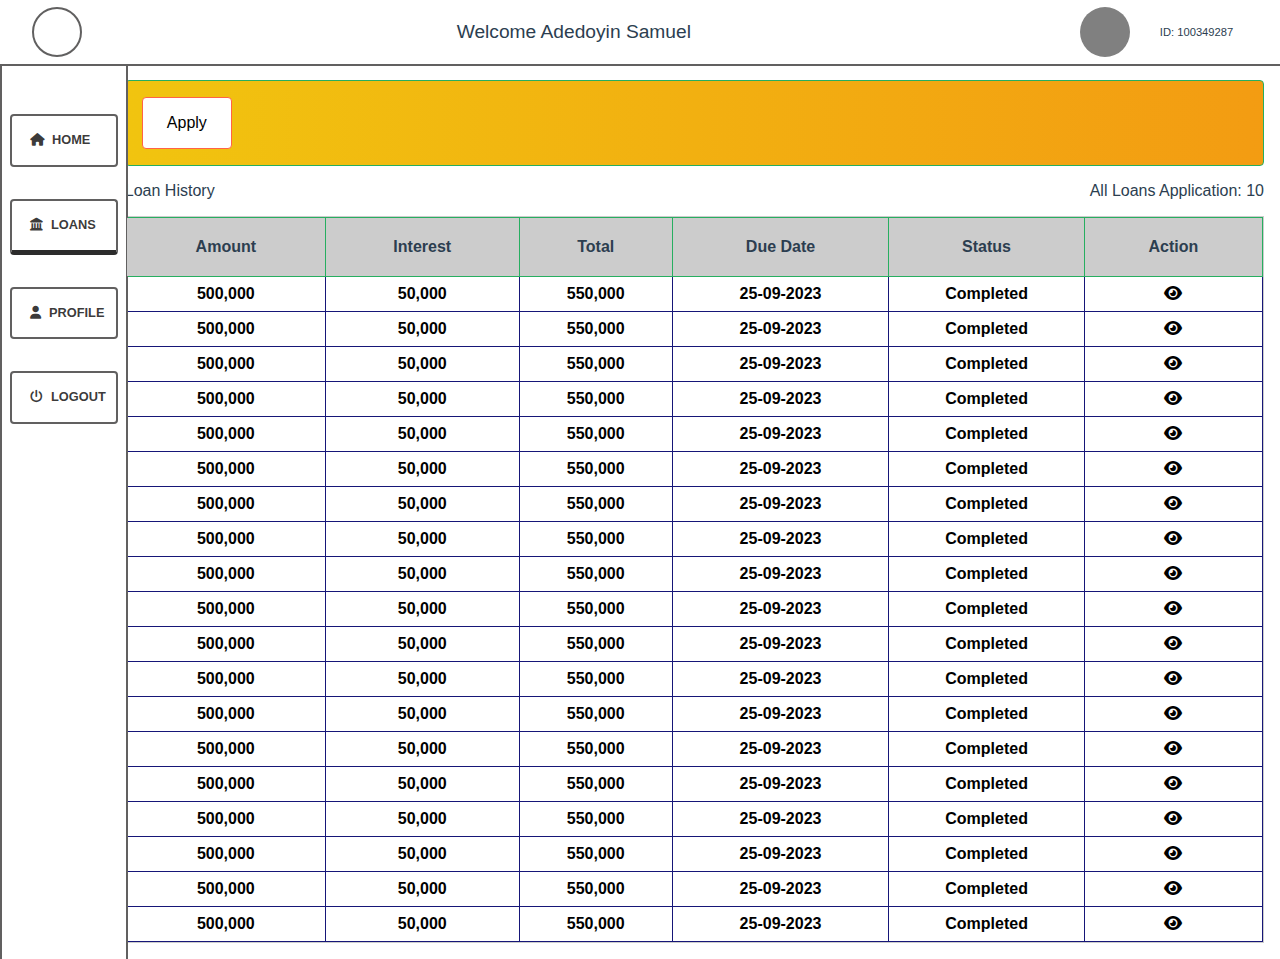
==== commit abd3470e: "fixed the customer inerface" ====
--- a/Loans.html
+++ b/Loans.html
@@ -334,49 +334,7 @@
     </div>
   </div>
 </div>
-<!-- pending loan -->
-<div class="profile"  id="loan2">
-
-  <div class="container" id="loan-receipt">
-    <div class="exit">
-      <span class="close" onclick="closeModalA(), closeAP()">&times;</span>
-    </div>
-    <h2>Loan Receipt</h2>
-    <div class="receipt">
-      
-      <div class="header">
-        <h3>QUICKFUNDS</h3>
-        <p>Date: <span id="date"></span></p>
-      </div>
-      <div class="receipt-content">
-        <p><strong>Name:</strong>Adedoyin Samuel</p>
-        <p><strong>Merchant:</strong>Global Technologies</p>
-        <p><strong>Loan Amount:</strong> 10,000</p>
-        <p><strong>Interest Rate:</strong> 5%</p>
-        <p><strong>Total:</strong> 15,000</p>
-        <p><strong>Loan Date:</strong> 25-09-2023</p>
-        <p><strong>Loan Duration:</strong> 12 months</p>
-        <p><strong>Due Date:</strong> 25-09-2023</p>
-        <p><strong>Monthly Payment</strong> 1,250</p>
-        <p><strong>Loan Status:</strong> Completed</p>
-        
-      </div>
-      
-      <div class="footer">
-       <button class="p-button" style="background-color: rgb(32, 165, 32);">Approve</button>
-       <button onclick="showAP()" class="p-button" style="background-color: rgb(203, 34, 34);">Reject</button>
-      </div>
-      <div class="footer"  id="approve">
-      <textarea name="" id="" cols="30" rows="10" placeholder="Please input reasons "></textarea>
-
-      <div class="form-group">
-        <input type="submit" value="Submit">
-      </div>
-      </div>
-    </div>
-  </div>
-</div>
-<!--/ pending loan -->
+
 <!-- create approve modal -->
 <div class="profile" id="loan">
 
@@ -450,7 +408,7 @@
 
     </main>
 
-  <script src="script.js"></script>
+  <script src="./scripts/script.js"></script>
 </body>
 
 </html>--- a/style.css
+++ b/style.css
@@ -7,7 +7,9 @@
 @import url('https://fonts.googleapis.com/css2?family=Roboto:wght@300&display=swap');
 
 body {
-  background-image: linear-gradient(to bottom, rgba(0, 0, 0, 0.5), rgba(0, 0, 0, 0.5)), url(../images/personal.jpg);
+  /* background-image: linear-gradient(to bottom, rgba(0, 0, 0, 0.5), rgba(0, 0, 0, 0.5)), url(../images/personal.jpg);
+   */
+
   font-family: 'lato', 'Roboto', sans-serif;
   background-size: cover;
   background-color: var(--body);
@@ -25,7 +27,7 @@
   font-family: 'Work Sans', sans-serif;
   font-style: normal;
   font-weight: 500;
-  background-image: linear-gradient(to bottom, rgba(0, 0, 0, 0.65), rgba(0, 0, 0, 0.65)), url(./images/personal.jpg);
+  /* background-image: linear-gradient(to bottom, rgba(0, 0, 0, 0.65), rgba(0, 0, 0, 0.65)), url(./images/personal.jpg); */
   background-size: cover;
   height: 100%;
   width: 100%;
@@ -37,8 +39,8 @@
   justify-content: space-between;
   align-items: center;
   padding: 2rem;
-  background: radial-gradient(circle at 85.4% 50.8%, rgb(14, 72, 222) 0%, rgb(3, 22, 65) 7%);
-  border-bottom: 1px solid var(--white);
+  background-color:white;
+  border-bottom: 2px solid #616060;;
   color: var(--white);
   height: 50px;
   width: 100%;
@@ -51,8 +53,9 @@
 .logo {
   height: 50px;
   width: 50px;
-  /* border-radius: 50%; */
-  background-color: grey;
+  border-radius: 50%;
+  border: 2px solid #616060;
+  /* background-color: grey; */
 }
 
 .info {
@@ -64,10 +67,12 @@
 
 .welcome p {
   font-size: 1.2rem;
+  color: #2c3e50;
 }
 
 .id p {
   font-size: .7rem;
+  color: #2c3e50;
 }
 
 .image {
@@ -92,30 +97,29 @@
 }
 
 nav {
-  background: rgb(22, 22, 120);
+  background: white;
   width: 7%;
+  
 
 }
 
 nav ul {
-  background: rgb(22, 22, 120);
+  background: white;
   position: fixed;
   height: 100%;
   width: fit-content;
-
+  border: 2px solid #616060;
   padding: 1rem .5rem;
 }
 
 ul li {
   list-style: none;
-  /* text-align: center; */
-  color: var(--white);
   padding: 10px;
-  background-color: rgb(22, 22, 120);
-  border-bottom: 1px solid var(--white);
-  font-family: 'Work Sans', sans-serif;
+  border: 2px solid #616060;
+  /* background-color: rgb(168, 167, 167); */
+  border-radius: .25rem;
   font-style: normal;
-  font-weight: 500;
+  font-weight: 600;
   cursor: pointer;
   font-size: .8rem;
   width: 100%;
@@ -132,10 +136,14 @@
 }
 
 ul li a {
-  color: white;
+  color: rgba(33, 32, 32, 0.884);
   text-decoration: none;
 }
 
+li:hover{
+  background-color: #2c3e508a;
+  transition: all 0.3s;
+}
 .nav {
   display: none;
   font-size: 2rem;
@@ -150,9 +158,9 @@
 }
 
 .active1 {
-  background-color: rgb(22, 22, 120);
+  /* background-color: rgb(22, 22, 120); */
   color: white;
-  border-bottom: 5px solid white;
+  border-bottom: 5px solid rgb(44, 44, 44);
 }
 
 .loan-card-head h2 {
@@ -168,7 +176,7 @@
 }
 
 #personal {
-  background-image: linear-gradient(to bottom, rgba(0, 0, 0, 0.4), rgba(0, 0, 0, 0.9));
+  background: #2c3e50;
   background-size: cover;
   border: none;
   border-radius: .15rem;
@@ -178,7 +186,7 @@
 }
 
 #bussiness {
-  background: linear-gradient(to bottom, rgba(0, 0, 0, 0.4), rgba(0, 0, 0, 0.9));
+  background: #16a085;
   background-size: cover;
   border: none;
   border-radius: .15rem;
@@ -188,7 +196,7 @@
 }
 
 #house {
-  background: linear-gradient(to bottom, rgba(0, 0, 0, 0.4), rgba(0, 0, 0, 0.9));
+  background: #7f8c8d;
   background-size: cover;
   border: none;
   border-radius: .15rem;
@@ -207,14 +215,6 @@
   text-align: center;
 }
 
-#personal span,
-#bussiness span,
-#house span,
-#education span {
-  color: white;
-  font-style: italic;
-  font-weight: bolder;
-}
 
 #personal p,
 #bussiness p,
@@ -222,11 +222,11 @@
 #education p {
   color: white;
   margin: .7rem 0;
-  font-size: large;
+  font-size: 1rem;
 }
 
 #Amount {
-  background: linear-gradient(to bottom, rgba(112, 111, 111, 0.9), rgba(106, 106, 106, 0.9));
+  background-color: #f39c12;
   background-size: cover;
   color: var(--white);
   border-radius: .15rem;
@@ -236,7 +236,7 @@
 }
 
 #calendar {
-  background: linear-gradient(to bottom, rgba(112, 111, 111, 0.9), rgba(106, 106, 106, 0.9));
+  background-color: #2ecc71;
   background-size: cover;
   color: var(--white);
   border-radius: .15rem;
@@ -246,7 +246,7 @@
 }
 
 #due {
-  background: linear-gradient(to bottom, rgba(112, 111, 111, 0.9), rgba(106, 106, 106, 0.9));
+  background: #e74c3c;
   background-size: cover;
   color: var(--white);
   border-radius: .15rem;
@@ -257,7 +257,7 @@
 }
 
 #interest {
-  background: linear-gradient(to bottom, rgba(112, 111, 111, 0.9), rgba(106, 106, 106, 0.9));
+  background: #27ae60;
   background-size: cover;
   color: var(--white);
   border-radius: .15rem;
@@ -267,7 +267,7 @@
 }
 
 #total {
-  background: linear-gradient(to bottom, rgba(112, 111, 111, 0.9), rgba(106, 106, 106, 0.9));
+  background: #1abc9c;
   background-size: cover;
   color: var(--white);
   border-radius: .15rem;
@@ -278,7 +278,7 @@
 }
 
 #time {
-  background: linear-gradient(to bottom, rgba(112, 111, 111, 0.9), rgba(106, 106, 106, 0.9));
+  background: #3498db;
   background-size: cover;
   color: var(--white);
   border-radius: .15rem;
@@ -288,7 +288,7 @@
 }
 
 #status {
-  background: linear-gradient(to bottom, rgba(112, 111, 111, 0.9), rgba(106, 106, 106, 0.9));
+  background: #d35400;
   background-size: cover;
   color: var(--white);
   border-radius: .15rem;
@@ -299,7 +299,7 @@
 }
 
 #months {
-  background: linear-gradient(to bottom, rgba(112, 111, 111, 0.9), rgba(106, 106, 106, 0.9));
+  background: #2c3e50;
   background-size: cover;
   color: var(--white);
   border-radius: .15rem;
@@ -318,29 +318,30 @@
   text-overflow: clip;
   padding: .15rem;
   height: 20rem;
-  background-color: rgba(112, 111, 111, 0.9);
-  color: black;
-}
-
-.note p {
-  color: black;
-  font-size: 1rem;
-  text-overflow: clip;
-  word-wrap: normal;
+  background-color: white;
+  color: #27ae60;
+}
+
+#note p {
+  font-size: 1rem;
+  color: #2c3e50;
+  margin: auto;
 }
 
 .card button {
-  padding: .5rem 1.3rem;
-  cursor: pointer;
-  background: black;
+  padding: .75rem 1.3rem;
+  cursor: pointer;
+  background: #2c3e50;
   color: white;
   border: none;
   width: 100%;
+  border-radius: .15rem;
 }
 
 .card button:hover{
   background: rgb(27, 27, 27);
   color: white;
+  transition: all .3s;
 }
 .loan-card {
   display: flex;
@@ -374,7 +375,7 @@
 
 .card-percent p {
   font-size: 1rem;
-  color: white;
+  color: #2c3e50;
 }
 
 .percent {
@@ -395,6 +396,9 @@
 
 .apply-loan {
   padding: 1rem;
+  border: 1px solid #27ae60;
+  background: linear-gradient(to right, #f1c40f, #f39c12);
+  border-radius: .25rem;
 
 }
 
@@ -402,18 +406,20 @@
   padding: 1rem 1.5rem;
   font-size: 1rem;
   cursor: pointer;
+  border: 1px solid tomato;
+  border-radius: .25rem;
   background-color: white;
   color: black;
-  border: none;
 }
 
 .apply-loan button:hover {
   padding: 1rem;
   font-size: 1rem;
   cursor: pointer;
+  transition: all.25sec;
   padding: 1rem 1.5rem;
-  background: rgb(22, 22, 120);
-  color: white;
+  background: #eee;
+  color: black;
 
 }
 
@@ -437,7 +443,7 @@
 }
 
 .search-form button {
-  background: rgb(22, 22, 120);
+  background: linear-gradient(to bottom, #f1c40f, #2ecc71);
   color: white;
   border-radius: .2rem;
   width: 100%;
@@ -451,7 +457,7 @@
   display: flex;
   justify-content: space-between;
   margin: 1rem 0;
-  color: white;
+  color: #2c3e50;
 }
 
 .history p {
@@ -475,7 +481,7 @@
 thead {
   width: 100%;
   margin-bottom: 1rem;
-  background-color: rgb(22, 22, 120);
+  background-color: white;
 
   /* border: 1px solid rgba(62, 137, 20, 0.6); */
 
@@ -483,7 +489,7 @@
 
 th {
   text-align: center;
-  color: white;
+  color: #2c3e50;
   padding: 20px;
   font-family: 'Work Sans', sans-serif;
   font-style: normal;
@@ -492,8 +498,8 @@
   font-size: 1rem;
   margin-bottom: 1rem;
   /* width: 20%; */
-  border: 1px solid rgb(22, 22, 120);
-  background-color: rgb(22, 22, 120);
+  border: 1px solid #27ae60;
+  background-color: #ccc;
 
   position: sticky;
   top: 0;
@@ -569,6 +575,10 @@
   width: 100%;
 }
 
+.profile-input:focus{
+  border-color: #27ae60;
+}
+
 .bank-input {
   display: flex;
   text-align: center;
--- a/card.css
+++ b/card.css
@@ -24,9 +24,10 @@
           display: flex;
           justify-content: space-around;
           align-items: center;
-          background: #f6f6f6;
+          /* background: #f6f6f6; */
           color: grey;
           margin: .5rem;
+          box-shadow: 2.5px 2.5px 0px 0px rgba(0, 0, 0, 0.677);
 }
 .client-profile-right{
         
@@ -34,8 +35,9 @@
           border: 2px solid grey;
           border-radius: .25rem;
           width: 50%;
-          background:  #f6f6f6;
+          /* background:  #f6f6f6; */
           color: grey;
+          box-shadow: 5px 5px 0px 0px rgba(0, 0, 0, 0.677);
 }
 .client-img{
           background-color: grey;
@@ -48,6 +50,10 @@
 }
 .client-details h4{
           margin: .5rem 0;
+          color: #e67e22;
+}
+.client-details h3{
+  color: #27ae60;
 }
 .client-details span{
           color: #1ee494;
@@ -56,6 +62,20 @@
           width: 100%;
           
 }
+
+.profileDetails{
+  color: #9b59b6;
+}
+.profileDetails,.bankDetails,.kyc-details,.guarantor-details,.guarantor-details1 {
+  color: white;
+  background: linear-gradient(to left, #f1c40f, #2ecc71);
+  border-radius: .15rem;
+  padding: .5rem;
+  width: fit-content;
+  margin: auto;  
+}
+
+
 .card-client-personal li{
           display: flex;
           width: 100%;
@@ -65,8 +85,12 @@
           margin: 0;
           font-weight: 600;
 }
+.card-client-personal li:hover{
+  background-color: transparent;
+}
 .text{
           width: 70%;
+          color: #27ae60;
 
 }
 .text span{
@@ -78,13 +102,13 @@
 .text button{
   padding: .5rem;
   cursor: pointer;
-  background-color: black;
+  background-color: #34495e;
   color: white;
   border: none;
   border-radius: .25rem;
 }
 .text button:hover{
-  background: rgb(22, 22, 120);
+  background: #34495e;
   color: white;
 }
 .client-profile-left .card-client-personal .text{
@@ -108,18 +132,18 @@
           width: 100%;
           height: 100%;
           overflow: auto;
-          background-color: rgba(0, 0, 0, 0.4);
+          background :linear-gradient(to bottom, #f1c40f, #2ecc71)
 }
 .profile-content-box{
-  background: rgb(22, 22, 120);
+  background: linear-gradient(to bottom, #f1c40f, #2ecc71);
   margin: auto;
           padding: 20px;
-          /* border: 1px solid #888; */
+          border: 1px solid #888;
           width: 60%;
           color: white;
 }
 .profile-content{
-  background-color: white;
+  background-color: rgba(255, 255, 255, 0.937);
   color: black;
   border: none;
 }
@@ -132,12 +156,12 @@
 input[type="date"] {
   width: 80%;
   padding: 5px;
-  border: 1px solid #ddd;
+  border: 1px solid #2c3e50;
   border-radius: 3px;
   
 }
 .close {
-          color: white;
+          color: #2c3e50;
           float: right;
           font-size: 28px;
           font-weight: bold;
@@ -162,9 +186,9 @@
           width: 40%;
           margin: 0 auto;
           padding: 20px;
-          background-color: rgb(22, 22, 120);
+          background-color: white;
           border-radius: 5px;
-          color: white;
+          color:#2c3e50;
         }
         
      .Loan-create   h2 {
@@ -225,7 +249,9 @@
           font-weight: bold;
         }
         
-
+.receipt-content p span{
+  color: #1ee494;
+}
 /* create loan modal */
 
 
@@ -233,8 +259,8 @@
           width: 40%;
           margin: 0 auto;
           padding: 20px;
-          background-color: rgb(22, 22, 120);
-          border: 1px solid #ddd;
+          background: linear-gradient(to bottom, #f1c40f, #2ecc71);
+          border: 1px solid #2c3e50;
           border-radius: 5px;
         }
         
@@ -254,15 +280,19 @@
        select
         {
           width: 100%;
-          padding: 5px;
-          border: 1px solid #ddd;
+          padding: .75rem;
+          border: 1px solid #c2c2c2;
           border-radius: 3px;
-        }
-        
+          /* border: none; */
+          outline: #2ecc71;
+        }
+        .form-group input[type="text"]:focus{
+          border: .1rem solid #2ecc71;
+        }
         input[type="submit"] {
           width: 100%;
-          padding: 8px;
-          background: black;
+          padding: 1rem;
+          background: rgba(0, 0, 0, 0.87);
           color: #fff;
           border: none;
           border-radius: 3px;
@@ -270,17 +300,21 @@
         }
         
         input[type="submit"]:hover {
-          background-color: rgb(22, 22, 120);
+          background-color: #2c3e50fa;
           color: white;
-        }
-        
-
-
-
-
-
-
-
-
-
-
+          transition: all .25s;
+        }
+        
+/*           RM */
+#education-loan h2{
+
+}
+
+
+
+
+
+
+
+
+
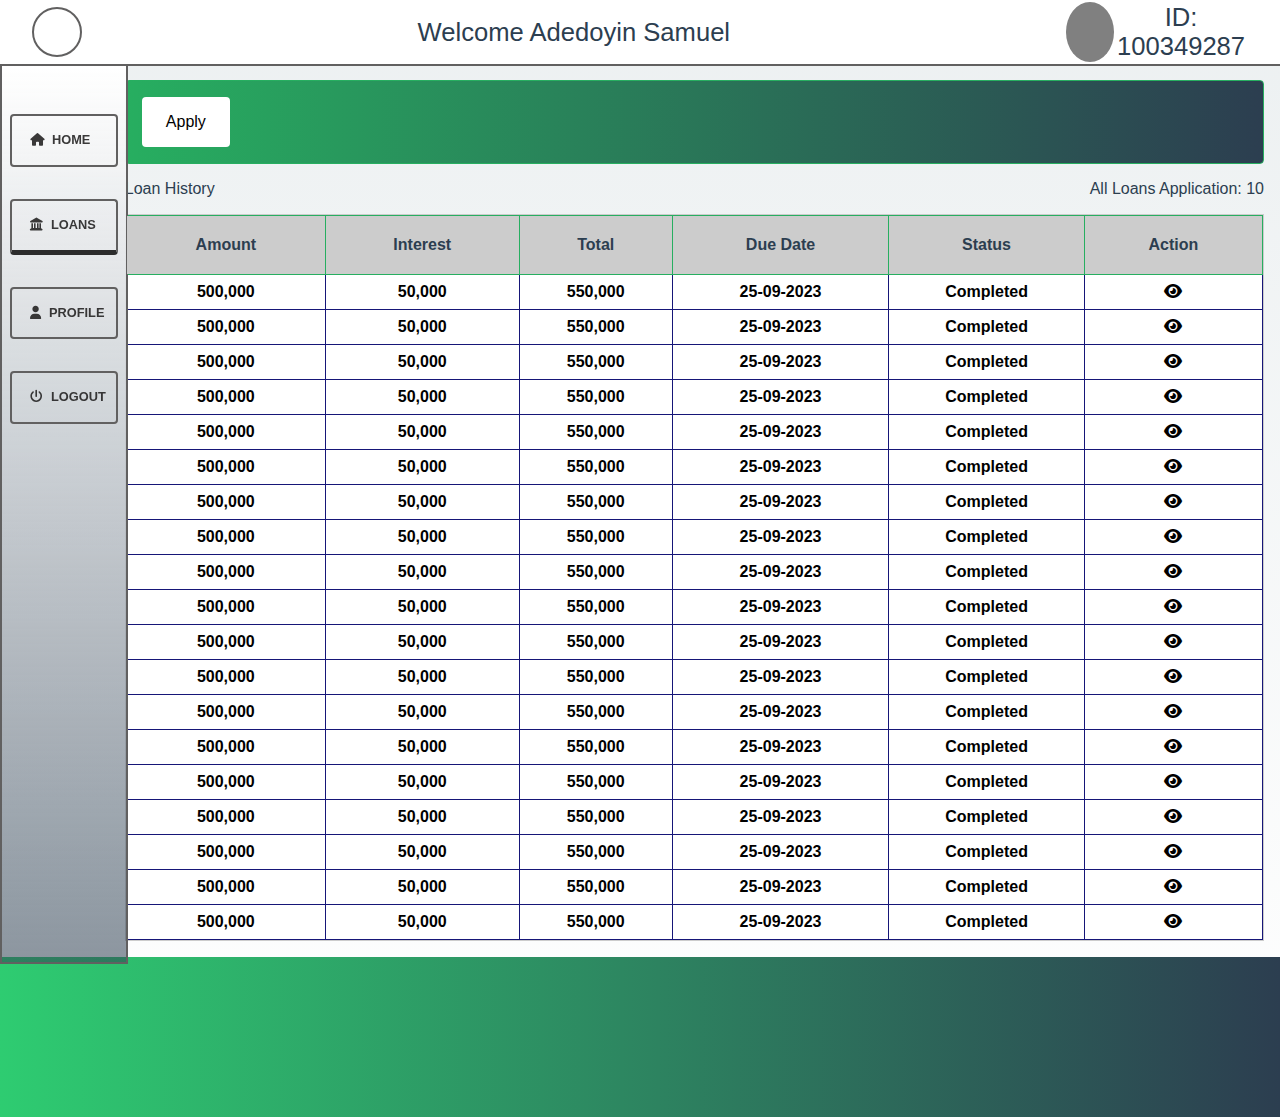
==== commit 9fe524c3: "wrapping up the profile Dom and facelift" ====
--- a/Loans.html
+++ b/Loans.html
@@ -14,10 +14,11 @@
   <title>Order-Page-Tamopei</title>
 </head>
 <style>
+
   .home{
     display: none;
   }
-  .home.show {
+  .home .show {
   display: block;
   text-align: left;
  padding: 1rem;
@@ -28,13 +29,7 @@
   /* height: 135vh; */
   width: 100%;
 }
-@media only screen and (max-width: 500px){
-
-table{
-width: 100%;
-border: 2px solid red;
-}
-}
+
 </style>
 <body>
 
@@ -394,20 +389,11 @@
     </form>
   </div>
 </div>
-        <!-- create personal loan -->
-
-      
-
-
-
-
-
         </div>
         </div>
       </section>
-
     </main>
-
+    <footer></footer>
   <script src="./scripts/script.js"></script>
 </body>
 
--- a/style.css
+++ b/style.css
@@ -12,7 +12,9 @@
 
   font-family: 'lato', 'Roboto', sans-serif;
   background-size: cover;
-  background-color: var(--body);
+  background: linear-gradient(to top,white, #ecf0f1);
+  background-repeat: no-repeat;
+  background-size: cover;
   font-size: 62.5%;
 }
 
@@ -66,18 +68,21 @@
 }
 
 .welcome p {
-  font-size: 1.2rem;
+  font-size: clamp(1.6rem,2vw,2.4rem);
   color: #2c3e50;
 }
 
 .id p {
-  font-size: .7rem;
+  /* border: 2px solid red; */
+  display: inline-block;
+  text-align: center;
+  font-size: clamp(1.6rem,2vw,1.25rem);
   color: #2c3e50;
 }
 
 .image {
-  height: 50px;
-  width: 50px;
+  height: clamp(1.5rem,5vw,3.8rem);
+  width: clamp(1.5rem,5vw,3.8rem);
   border-radius: 50%;
   background-color: grey;
 }
@@ -97,14 +102,12 @@
 }
 
 nav {
-  background: white;
+  /* background: linear-gradient(to top left,#2c3e50b7, #27ae60); */
   width: 7%;
-  
-
 }
 
 nav ul {
-  background: white;
+  background: linear-gradient(to top,#2c3e508a, white);
   position: fixed;
   height: 100%;
   width: fit-content;
@@ -115,6 +118,7 @@
 ul li {
   list-style: none;
   padding: 10px;
+  color: #2ecc71;
   border: 2px solid #616060;
   /* background-color: rgb(168, 167, 167); */
   border-radius: .25rem;
@@ -397,7 +401,7 @@
 .apply-loan {
   padding: 1rem;
   border: 1px solid #27ae60;
-  background: linear-gradient(to right, #f1c40f, #f39c12);
+  background: linear-gradient(to right,#27ae60, #2c3e50);
   border-radius: .25rem;
 
 }
@@ -406,7 +410,7 @@
   padding: 1rem 1.5rem;
   font-size: 1rem;
   cursor: pointer;
-  border: 1px solid tomato;
+  border: none;
   border-radius: .25rem;
   background-color: white;
   color: black;
@@ -416,7 +420,7 @@
   padding: 1rem;
   font-size: 1rem;
   cursor: pointer;
-  transition: all.25sec;
+  transition: all .5sec;
   padding: 1rem 1.5rem;
   background: #eee;
   color: black;
@@ -529,6 +533,10 @@
   color: black;
 }
 
+.profile{
+  
+}
+
 .profile,
 .profile-bank {
   padding: 1rem;
@@ -655,4 +663,9 @@
   width: 100%;
   display: flex;
   justify-content: space-around;
+}
+
+footer{
+  padding: 5rem;
+  background:linear-gradient(to left,#2c3e50,#2ecc71) ;
 }--- a/card.css
+++ b/card.css
@@ -17,28 +17,29 @@
           justify-content: space-evenly;
 }
 .client-profile-left{
-          border: 2px solid grey;
-          border-radius: .25rem;
+          background: linear-gradient(to top,white, #ecf0f1);
+          border: 2px solid rgba(128, 128, 128, 0.762);
+          border-radius: .2rem;
           padding: 5px;
           width: 50%;
           display: flex;
           justify-content: space-around;
           align-items: center;
-          /* background: #f6f6f6; */
+          
           color: grey;
           margin: .5rem;
-          box-shadow: 2.5px 2.5px 0px 0px rgba(0, 0, 0, 0.677);
+}
+
+.client-profile-left:first-child{
+  margin-top: 2rem;
 }
 .client-profile-right{
-        
-          margin:.5rem;
-          border: 2px solid grey;
-          border-radius: .25rem;
+  background: linear-gradient(to top,white, #ecf0f1);
+          border: 2px solid rgba(128, 128, 128, 0.762);
+          border-radius: .2rem;
           width: 50%;
-          /* background:  #f6f6f6; */
           color: grey;
-          box-shadow: 5px 5px 0px 0px rgba(0, 0, 0, 0.677);
-}
+          }
 .client-img{
           background-color: grey;
           height: 150px;
@@ -68,7 +69,7 @@
 }
 .profileDetails,.bankDetails,.kyc-details,.guarantor-details,.guarantor-details1 {
   color: white;
-  background: linear-gradient(to left, #f1c40f, #2ecc71);
+  background :linear-gradient(to bottom, #27ae60, #2ecc71);
   border-radius: .15rem;
   padding: .5rem;
   width: fit-content;
@@ -132,10 +133,42 @@
           width: 100%;
           height: 100%;
           overflow: auto;
-          background :linear-gradient(to bottom, #f1c40f, #2ecc71)
+          background :linear-gradient(to bottom, #27ae60, #2ecc71);
+          animation: myAnim .25s ease-in .0s ;
+}
+@keyframes myAnim {
+	0% {
+		animation-timing-function: ease-in;
+		transform: scale(0);
+		transform-origin: center;
+	}
+
+	25% {
+		animation-timing-function: ease-in;
+		transform: scale(0.25);
+    opacity: .25;
+	}
+
+	50% {
+		animation-timing-function: ease-out;
+		transform: scale(0.5);
+    opacity: .5;
+	}
+
+	75% {
+		animation-timing-function: ease-in;
+		transform: scale(0.75);
+    opacity: .75;
+	}
+
+	100% {
+		animation-timing-function: ease-in;
+		transform: scale(1);
+    opacity: 1;
+	}
 }
 .profile-content-box{
-  background: linear-gradient(to bottom, #f1c40f, #2ecc71);
+  background: linear-gradient(to top, #27ae60, #2ecc71);
   margin: auto;
           padding: 20px;
           border: 1px solid #888;
@@ -271,7 +304,11 @@
         .form-group {
           margin-bottom: 10px;
         }
-        
+        .form-group span{
+          font-weight: 800;
+          color: #e67e22;
+          margin:1rem;
+        }
         label {
           display: block;
         }
--- a/mobile.css
+++ b/mobile.css
@@ -1,588 +1,559 @@
-@media only screen and (max-width: 1500px){
-  /* *{
+@media only screen and (max-width: 1500px) {
+  /* Add your styles here */
+}
+
+@media only screen and (max-width: 850px) {
+  * {
     padding: 0;
     margin: 0;
     box-sizing: border-box;
     font-family: 'Work Sans', sans-serif;
+  }
+
+  body {
+    padding: 0;
+    margin: 0;
+    font-size: 62.5%;
+  }
+
+  .main {
+    padding: 0;
+    margin: 0;
+  }
+
+  .body-content {
+    display: block;
+    margin-top: 2rem;
+    width: 100%;
+    padding: 0;
+  }
+
+  .box-card {
+    width: 100%;
+    margin: 0;
+    padding: 0;
+  }
+
+  .nav {
+    font-size: 2rem;
+    margin-top: 3rem;
+    text-align: left;
+    color: white;
+    position: absolute;
+    top: 0;
+    display: block;
+  }
+
+  nav {
+    position: absolute;
+    top: 0%;
+    left: 0;
+    background-color: rgb(22, 22, 120);
+    z-index: 999;
+    width: 60%;
+    float: left;
+    padding: 0;
+  }
+
+  .navs {
+    position: fixed;
+    top: 0;
+    left: 0;
+    width: 100%;
+    height: 100%;
+    background-color: rgba(0, 0, 0, 0.5);
+    z-index: 9;
+    display: none;
+  }
+
+  #closePopup {
+    display: block;
+    margin-top: -1rem;
+  }
+
+  header {
+    padding: 0.5rem;
+    font-size: 0.5rem;
+    width: 100%;
+  }
+
+  .info {
+    display: flex;
+    width: 30%;
+  }
+
+  .logo {
+    height: 30px;
+    width: 30px;
+  }
+
+  .welcome p {
+    font-size: 0.7rem;
+  }
+
+  .image {
+    height: 30px;
+    width: 30px;
+  }
+
+  .id p {
+    font-size: 0.4rem;
+  }
+
+  .loan-card {
+    display: block;
+    padding: 1rem 0.5rem;
+    width: 100%;
+  }
+
+  .card {
+    border: 1px solid rgb(4, 4, 99);
+    padding: 1rem;
+    width: 100%;
+  }
+
+  #Amount,
+  #calendar,
+  #due,
+  #interest,
+  #total,
+  #time,
+  #status,
+  #months {
+    width: 47%;
+  }
+
+  #bussiness,
+  #house,
+  #education,
+  #personal {
+    width: 100%;
+  }
+
+  .loan-card-head h2 {
+    font-size: 1rem;
+    text-align: left;
+    padding: 1rem;
+  }
+
+  .apply-loans {
+    display: inline-block;
+    justify-content: space-around;
+  }
+
+  .table-content {
+    display: block;
+    text-align: center;
+    padding: 0;
+    margin: 0;
+    width: 100%;
+  }
+
+  .card p {
+    font-size: 1.2rem;
+    font-weight: 800;
+  }
+
+  .card p span {
+    font-size: 0.8rem;
+    font-weight: 600;
+    color: var(--white);
+    text-align: left;
+  }
+
+  .card-flex {
+    display: flex;
+    justify-content: space-between;
+  }
+
+  .note p {
+    font-size: 1.2rem;
+  }
+
+  .apply-loan {
+    padding: 1rem 0;
+    text-align: right;
+  }
+
+  .apply-loan button {
+    padding: 0.5rem 1rem;
+    font-size: 1rem;
+    cursor: pointer;
+    background-color: white;
+    color: black;
+    border: none;
+    margin-left: 1rem;
+  }
+
+  .apply-loans {
+    margin: 0;
+  }
+
+  .search-form {
+    width: auto;
+    margin-top: 0.5rem;
+  }
+
+  .loan-status {
+    display: flex;
+    justify-content: space-around;
+    width: 100%;
+  }
+
+  .loan-status button {
+    padding: 0.5rem;
+    border: transparent;
+    cursor: pointer;
+    width: 100%;
+    font-size: small;
+  }
+
+  .loan-status-b {
+    width: auto;
+  }
+
+  .home {
+    padding: 0.5rem;
+    width: 100%;
+    margin-left: 1rem;
+  }
+
+  .table {
+    width: 100%;
+  }
+
+  table {
+    font-size: small;
+    margin: 0;
+    border-spacing: 0;
+    width: 100%;
+  }
+
+  th {
+    padding: 0.5rem;
+    font-size: 0.5rem;
+    width: auto;
+  }
+
+  tr {
+    width: 100%;
+    margin-bottom: 1rem;
+  }
+
+  td {
+    font-size: 0.5rem;
+    text-align: center;
+    font-weight: 600;
+    padding: 0.2rem;
+    border: 1px solid rgb(22, 22, 120);
+  }
+
+  .history {
+    padding: 0.5rem;
+    width: 100%;
+  }
+
+  .history p {
+    font-size: 0.5rem;
+  }
+
+  .loan-head {
+    display: flex;
+    justify-content: space-between;
+    width: 100%;
+    margin: 1rem 0;
+    color: white;
+  }
+
+  .client-profile {
+    margin: 1rem 0;
+  }
+
+  .card-flex .search-form {
+    width: 49%;
+  }
+
+  .card-flexs {
+    display: flex;
+    justify-content: space-around;
+  }
+
+  .card-flexs #bussiness {
+    width: 45%;
+  }
+
+  .card-flexs #personal {
+    width: 45%;
+  }
+
+  .card-flexs #education {
+    width: 45%;
+  }
+
+  .card-flexs #house {
+    width: 45%;
+  }
+
+  .profile {
+    width: 100%;
+  }
+
+  .profile-content-box {
+    width: 99%;
+    font-size: 0.5rem;
+    padding: 0.5rem;
+  }
+
+  .profile-content {
+    padding: 0.5rem;
+  }
+
+  .profile-input {
+    padding: 0.5rem;
+  }
+
+  .profile-input input {
+    width: 80%;
+    font-size: 1rem;
+  }
+
+  .profile-bank {
+    width: 100%;
+    padding: 0;
+    font-size: 0.5rem;
+  }
+
+  .bank-content {
+    width: 100%;
+  }
+
+  .bank-input {
+    width: 100%;
+    padding: 0.5rem;
+  }
+
+  .bank-input input,
+  .kyc-input input {
+    width: 90%;
+  }
+
+  input {
+    font-size: 1rem;
+    width: 47%;
+  }
+
+  .kyc-content {
+    padding: 0.5rem;
+    margin: 0.5rem 0;
+  }
+
+  #loan-receipt {
+    width: 95%;
+    padding: 0.5rem;
+  }
+
+  .receipt {
+    margin: 1rem 0;
+  }
+
+  .Loan-create {
+    width: 95%;
+  }
 }
-body{
-    padding: 0;
-    margin: 0;
+
+@media only screen and (max-width: 500px) {
+  .body-content {
+    display: block;
+    margin-top: 2rem;
+    width: 100%;
+    padding: 0;
+  }
+
+  .box-card {
+    width: 100%;
+    margin: 0;
+    padding: 0;
+  }
+
+  .table-content {
+    display: block;
+    text-align: center;
+    padding: 0;
+    margin: 0;
+    width: 100%;
+  }
+
+  header {
+    width: 100%;
+  }
+
+  table {
+    width: 100%;
+  }
+
+  .history {
+    padding: 0.5rem;
+    width: 100%;
+  }
+
+  .client-profile {
+    display: flex;
+    flex-direction: column;
+    padding: 0;
+  }
+
+  .client-profile-left,
+  .client-profile-right {
+    width: 90%;
+    margin: auto 1rem;
+  }
+
+  .home.show {
+    padding: 0;
+    width: 90%;
+  }
+
+  .card-flex .search-form {
+    width: 49%;
+  }
+
+  .card-flexs {
+    flex-direction: column;
+    align-items: center;
+  }
+
+  .card-flexs #bussiness {
+    width: 95%;
+  }
+
+  .card-flexs #personal {
+    width: 95%;
+  }
+
+  .card-flexs #education {
+    width: 95%;
+  }
+
+  .card-flexs #house {
+    width: 95%;
+  }
 }
 
-.body-content{
-  display: block;
-  margin-top: 2rem;
-  width: 100%;
-  padding: 0;
+@media only screen and (max-width: 400px) {
+  .body-content {
+    display: block;
+    margin-top: 2rem;
+    width: 100%;
+    padding: 0;
+  }
+
+  .box-card {
+    width: 100%;
+    margin: 0;
+    padding: 0;
+  }
+
+  header {
+    width: 100%;
+  }
+
+  table {
+    width: 100%;
+  }
+
+  .history {
+    padding: 0.5rem;
+    width: 100%;
+  }
+
+  .client-profile {
+    display: flex;
+    flex-direction: column;
+    padding: 0;
+  }
+
+  .client-profile-left,
+  .client-profile-right {
+    width: 90%;
+    margin: auto 1rem;
+  }
+
+  .home.show {
+    margin-left: -0.05rem;
+  }
 }
 
-.box-card{
-  width: 100%;
-  margin: 0;
-  padding: 0;
-  
+@media only screen and (max-width: 375px) {
+  #table {
+    margin-left: -1rem;
+  }
 }
-.table-content {
-  display: block;
-  text-align: center;
- padding: 2.5rem 0;
- margin: 0;
-width: 100%;
-
+
+@media only screen and (max-width: 360px) {
+  .body-content {
+    display: block;
+    margin-top: 2rem;
+    width: 100%;
+    padding: 0;
+  }
+
+  .box-card {
+    width: 100%;
+    margin: 0;
+    padding: 0;
+  }
+
+  .table-content {
+    display: block;
+    text-align: center;
+    padding: 0;
+    margin: 0;
+    width: 100%;
+  }
+
+  header {
+    width: 100%;
+  }
+
+  table {
+    width: 100%;
+  }
+
+  .history {
+    padding: 0.5rem;
+    width: 100%;
+  }
+
+  .client-profile {
+    display: flex;
+    flex-direction: column;
+    padding: 0;
+  }
+
+  .client-profile-left,
+  .client-profile-right {
+    width: 100%;
+    margin: 1rem 0;
+  }
+
+  .home.show {
+    padding: 0;
+    width: 100%;
+  }
+
+  .card-flexs #bussiness {
+    width: 100%;
+  }
+
+  .card-flexs #personal {
+    width: 100%;
+  }
+
+  .card-flexs #education {
+    width: 100%;
+  }
+
+  .card-flexs #house {
+    width: 100%;
+  }
 }
-
-.apply-loan{
-  padding: 1rem 0;
-  text-align: left;
-  margin-left: 1rem;
-
-} */
-}
-@media only screen and (max-width: 850px)
-{
-          *{
-                    padding: 0;
-                    margin: 0;
-                    box-sizing: border-box;
-                    font-family: 'Work Sans', sans-serif;
-                }
-          body{
-                    padding: 0;
-                    margin: 0;
-          }
-          .main{
-                    padding: 0;
-                    margin: 0;
-
-          }
-          .body-content{
-                    display: block;
-                    margin-top: 2rem;
-                    width: 100%;
-                    padding: 0;
-                    
-                  }
-                  .box-card{
-                    width: 100%;
-                    margin: 0;
-                    padding: 0;
-                    
-                  }
-
-
-                  .nav{
-                  font-size: 2rem;
-                  margin-top:3rem;
-                  text-align: left;
-                  color: white;
-                  position: absolute;
-                  top: 0;
-                  display: block;
-                  }
-
-
-nav{
-  position: absolute;
-  /* display: none; */
-  top: 0%;
-  left: 0;
-  background-color:  rgb(22, 22, 120);
- z-index: 999;
- width: 60%;
- float: left;
- padding: 0;
-}
-.navs{
-  position: fixed;
-  top: 0;
-  left: 0;
-  width: 100%;
-  height: 100%;
-  background-color: rgba(0, 0, 0, 0.5);
-  z-index: 9;
-  display: none;
-}
-#closePopup{
-  display: block;
-  margin-top: -1rem;
-}
-header{
-          padding: .5rem;
-          font-size: .5rem;
-          width: 100%;
-        
-}
-.info{
-          display: flex;
-          width: 30%;
-}
-.logo{
-          height: 30px;
-          width: 30px;
-}
-.welcome p{
-          font-size: .7rem;
-}
-.image{
-          height: 30px;
-          width: 30px;
-}
-.id p{
-          font-size: .4rem;
-          }
-          .loan-card{
-                    display: block;
-                    padding: 1rem .5rem;
-                    width: 100%;
-                  }
-                  .card{
-                    border: 1px solid rgb(4, 4, 99);
-                    padding: 1rem;
-                    width: 100%;
-                  }
-                  #Amount, #calendar, #due, #interest, #total, #time, #status, #months{
-                    width: 47%;
-                  }
-                  #bussiness,#house,#education,#personal{
-                    width: 100%;
-                  }
-
-                  .loan-card-head h2{
-                    font-size: 1rem;
-                    text-align: left;
-                    padding: 1rem;
-                  }
-                  .apply-loans{
-                    display: inline-block;
-                    justify-content: space-around;
-                  
-                  }
-
-                  .table-content {
-                    display: block;
-                    text-align: center;
-                   padding: 0;
-                   margin: 0;
-                width: 100%;
-              
-                  }
-
-                  .card p{
-                    font-size: 1.2rem;
-                    font-weight: 800;
-                  
-                  }
-                  .card p span{
-                    font-size: .8rem;
-                    font-weight: 600;
-                    color: var(--white);
-                    text-align: left;
-                  }
-                  .card-flex{
-                    display: flex;
-                    justify-content: space-between;
-                  }
-                  .note p{
-                    font-size: 1.2rem;
-                  }
-                  .apply-loan{
-                    padding: 1rem 0;
-                    text-align: right;
-                  
-                  }
-                  .apply-loan button{
-                    padding: .5rem 1rem;
-                    font-size: 1rem;
-                    cursor: pointer;
-                    background-color: white;
-                    color: black;
-                    border: none;
-                    margin-left: 1rem;
-                  }
-                  .apply-loans{
-                    margin: 0;
-                  }
-                  .search-form{
-                    width: auto;
-                    margin-top: .5rem;
-                  }
-                  .loan-status{
-                    display: flex; 
-                    justify-content: space-around;
-                    width: 100%;
-                  }
-                  
-                  
-                  .loan-status button{
-                  padding: .5rem;
-                  border: transparent;
-                  cursor: pointer;
-                  width: 100%;
-                  font-size: small;
-                  }
-                  .loan-status-b{
-                    width: auto;
-                  }
-               
-                  .home{
-                    padding: .5rem;
-                    width: 100%;
-                    margin-left: 1rem;
-                  }
-                  .table{
-                    width: 100%;
-                  }
-                
-
-table{
-          font-size: small;
-          margin: 0;
-  border-spacing: 0;
-  width: 100%;
-
-          
-}
-th{
-          padding: .5rem;
-          font-size: .5rem;
-          width: auto;
-        }
-        tr{
-          width: 100%;
-          margin-bottom: 1rem;
-        }
-        td{
-          font-size: .5rem;
-          text-align: center;
-          font-weight: 600;
-          padding: .2rem;
-          border: 1px solid rgb(22, 22, 120);
-        }
-        .history{
-          padding: .5rem;
-          width: 100%;
-        }
-        .history p{
-          font-size: .5rem;
-        }
-        .loan-head{
-          display: flex;
-          justify-content: space-between;
-          width: 100%;
-          margin: 1rem 0;
-          color: white;
-        }
-
-        .client-profile{
-          margin: 1rem 0;
-        }
-        .card-flex .search-form{
-          width: 49%;
-        }
-        .card-flexs{
-          display: flex;
-          justify-content: space-around;
-        }
-        .card-flexs #bussiness {
-          width: 45%;
-        }
-        .card-flexs #personal{
-          width: 45%;
-        }
-        .card-flexs #education{
-          width: 45%;
-        }
-        .card-flexs #house{
-          width: 45%;
-        }
-        .profile{
-          width: 100%;
-        }
-        .profile-content-box{
-          width: 99%;
-          font-size: .5rem;
-          padding: .5rem;
-        }
-        .profile-content{
-          padding: .5rem;
-        }
-        .profile-input{
-          padding: .5rem;
-        }
-        .profile-input input{
-          width: 80%;
-          font-size: .5rem;
-        }
-        .profile-bank{
-          width: 100%;
-          padding: 0;
-          font-size: .5rem;
-        
-        }
-        .bank-content{
-          width: 100%;
-        
-        }
-        .bank-input{
-          width: 100%;
-          padding: .5rem;
-        }
-        
-        .bank-input input, .kyc-input input{
-          width: 90%;
-        }
-        input{
-          font-size: .6rem;
-          width: 47%;
-        }
-        
-        .kyc-content{
-          padding: .5rem;
-          margin: .5rem 0;
-        
-        }
-        #loan-receipt{
-          width: 95%;
-          padding: .5rem;
-        }
-        .receipt{
-          margin: 1rem 0;
-        }
-        .Loan-create{
-          width: 95%;
-        }
-
-
-
-}
-
-@media only screen and (max-width: 500px){
-
-
-          .body-content{
-                    display: block;
-                    margin-top: 2rem;
-                    width: 100%;
-                    padding: 0;
-                   
-                  }
-                  .box-card{
-                    width: 100%;
-                    margin: 0;
-                    padding: 0;
-                    
-                  }
-                  .table-content {
-                    display: block;
-                    text-align: center;
-                   padding: 0;
-                   margin: 0;
-                   width: 100%;
-              
-                  }
-
-header{
-          width: 100%;
-}
-table{
-          width: 100%;
-}
-.history{
-          padding: .5rem;
-          width: 100%;
-        }
-        #Amount, #calendar, #due, #interest, #total, #time, #status, #months{
-          width: 47%;
-        }
-        .client-profile{
-          display: flex;
-          flex-direction: column;
-          padding: 0;
-}
-.client-profile-left, .client-profile-right{
-width: 100%;
-margin: 1rem 0;
-}
-.home.show {
-      
-         padding: 0;
-         width: 90%;
-        }
-    
-        .card-flex .search-form{
-          width: 49%;
-        }
-        .card-flexs{
-          flex-direction: column;
-          align-items: center;
-        }
-        .card-flexs #bussiness {
-          width: 95%;
-        }
-        .card-flexs #personal{
-          width: 95%;
-        }
-        .card-flexs #education{
-          width: 95%;
-        }
-        .card-flexs #house{
-          width: 95%;
-        }
-}
-@media only screen and (max-width: 400px){
-
-
-          .body-content{
-                    display: block;
-                    margin-top: 2rem;
-                    width: 100%;
-                    padding: 0;
-                 
-                  }
-                  .box-card{
-                    width: 100%;
-                    margin: 0;
-                    padding: 0;
-                    
-                  }
-
-header{
-          width: 100%;
-}
-table{
-          width: 100%;
-}
-.history{
-          padding: .5rem;
-          width: 100%;
-        }
-        .client-profile{
-          display: flex;
-          flex-direction: column;
-          padding: 0;
-}
-.client-profile-left, .client-profile-right{
-width: 100%;
-margin: 1rem 0;
-}
-.home.show{
-          margin-left: -.05rem;
-}
-
-}
-@media only screen and (max-width: 375px){
-
-
-#table{
-  margin-left: -1rem;
-}
-}
-@media only screen and (max-width: 400px){
-
-
-          .body-content{
-                    display: block;
-                    margin-top: 2rem;
-                    width: 100%;
-                    padding: 0;
-                   
-                  }
-                  .box-card{
-                    width: 100%;
-                    margin: 0;
-                    padding: 0;
-                    
-                  }
-
-header{
-          width: 100%;
-}
-table{
-          width: 80%;
-}
-.history{
-          padding: .5rem;
-          width: 100%;
-        }
-        .home.show{
-          margin-left: -.05rem;
-}
-#pending{
-  margin-left: 1rem;
-}
-}
-
-@media only screen and (max-width: 360px){
-
-
-          .body-content{
-                    display: block;
-                    margin-top: 2rem;
-                    width: 100%;
-                    padding: 0;
-                    
-                  }
-                  .box-card{
-                    width: 100%;
-                    margin: 0;
-                    padding: 0;
-                  }
-                  .table-content {
-                    display: block;
-                    text-align: center;
-                   padding: 0;
-                   margin: 0;
-                   width: 100%;
-              
-                  }
-
-header{
-          width: 100%;
-}
-table{
-          width: 100%;
-}
-#table{
-          margin-left: -2.8rem;
-}
-.history{
-          padding: .5rem;
-          width: 100%;
-          border: 2px solid black;
-        }
-        #Amount, #calendar, #due, #interest, #total, #time, #status, #months{
-          width: 47%;
-        }
-.home.show{
-          margin-left: -.4rem;
-}
-#pending{
-          margin-left: 2.4rem;
-}
-}
-
-
-
-
-
-
-
-
-
-
-
-
-
-
-
-
-
-
-
-
-
-
-
-
-
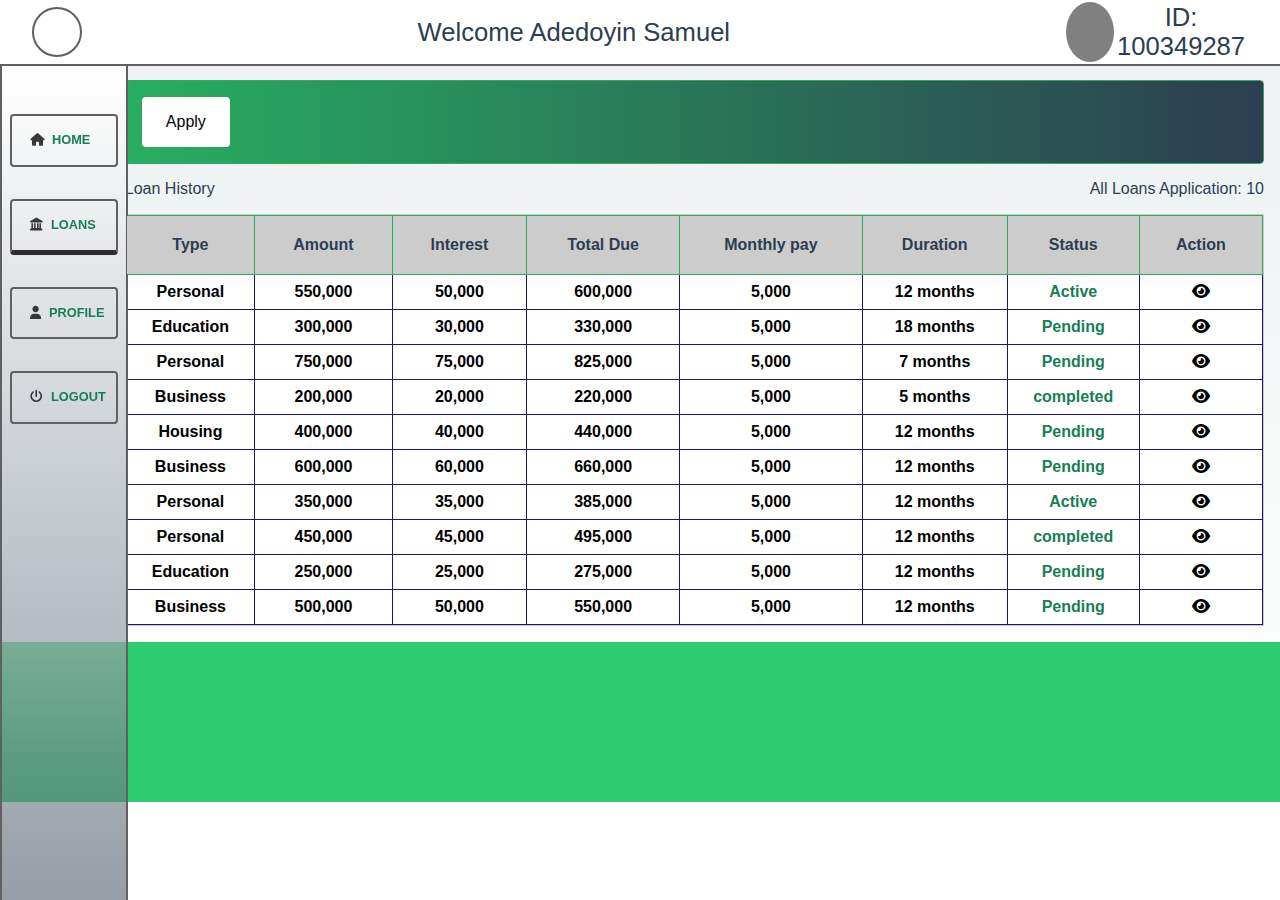
==== commit a7e0e020: "customer done and dusted 😁" ====
--- a/Loans.html
+++ b/Loans.html
@@ -99,190 +99,26 @@
               <p>Loan History</p>
               <p>All Loans Application: 10</p>
             </div>
-            <div class="table">
-
-     
+            <div class="table" id="loanTable">
+              
               <table>
                 <thead>
+                  <th>Type</th>
                   <th>Amount</th>
                   <th>Interest</th>
-                  <th>Total</th>
-                  <th>Due Date</th>
+                  <th>Total Due</th>
+                  <th>Monthly pay</th>
+                  <th>Duration</th>
                   <th>Status</th>
                   <th>Action</th>
                 </thead>
                 <tbody>
-                  <tr>
-                    <td>500,000</td>
-                    <td>50,000</td>
-                    <td>550,000</td>
-                    <td>25-09-2023</td>
-                    <td><span>Completed</span></td>
-                    <td> <i onclick="showModalC()" class="fa-solid fa-eye"></i></td>
-  
-                  </tr>
-                  <tr>
-                    <td>500,000</td>
-                    <td>50,000</td>
-                    <td>550,000</td>
-                    <td>25-09-2023</td>
-                    <td><span>Completed</span></td>
-                    <td> <i onclick="showModalC()" class="fa-solid fa-eye"></i></td>
-  
-                  </tr>
-                  <tr>
-                    <td>500,000</td>
-                    <td>50,000</td>
-                    <td>550,000</td>
-                    <td>25-09-2023</td>
-                    <td><span>Completed</span></td>
-                    <td> <i onclick="showModalC()" class="fa-solid fa-eye"></i></td>
-  
-                  </tr>
-                  <tr>
-                    <td>500,000</td>
-                    <td>50,000</td>
-                    <td>550,000</td>
-                    <td>25-09-2023</td>
-                    <td><span>Completed</span></td>
-                    <td> <i onclick="showModalC()" class="fa-solid fa-eye"></i></td>
-  
-                  </tr>
-                  <tr>
-                    <td>500,000</td>
-                    <td>50,000</td>
-                    <td>550,000</td>
-                    <td>25-09-2023</td>
-                    <td><span>Completed</span></td>
-                    <td> <i onclick="showModal()" class="fa-solid fa-eye"></i></td>
-  
-                  </tr>
-                  <tr>
-                    <td>500,000</td>
-                    <td>50,000</td>
-                    <td>550,000</td>
-                    <td>25-09-2023</td>
-                    <td><span>Completed</span></td>
-                    <td> <i onclick="showModalC()" class="fa-solid fa-eye"></i></td>
-  
-                  </tr>
-                  <tr>
-                    <td>500,000</td>
-                    <td>50,000</td>
-                    <td>550,000</td>
-                    <td>25-09-2023</td>
-                    <td><span>Completed</span></td>
-                    <td> <i onclick="showModalC()" class="fa-solid fa-eye"></i></td>
-  
-                  </tr>
-                  <tr>
-                    <td>500,000</td>
-                    <td>50,000</td>
-                    <td>550,000</td>
-                    <td>25-09-2023</td>
-                    <td><span>Completed</span></td>
-                    <td> <i onclick="showModalC()" class="fa-solid fa-eye"></i></td>
-  
-                  </tr>
-                  <tr>
-                    <td>500,000</td>
-                    <td>50,000</td>
-                    <td>550,000</td>
-                    <td>25-09-2023</td>
-                    <td><span>Completed</span></td>
-                    <td> <i onclick="showModalC()" class="fa-solid fa-eye"></i></td>
-  
-                  </tr>
-                  <tr>
-                    <td>500,000</td>
-                    <td>50,000</td>
-                    <td>550,000</td>
-                    <td>25-09-2023</td>
-                    <td><span>Completed</span></td>
-                    <td> <i onclick="showModalC()" class="fa-solid fa-eye"></i></td>
-  
-                  </tr>
-                  <tr>
-                    <td>500,000</td>
-                    <td>50,000</td>
-                    <td>550,000</td>
-                    <td>25-09-2023</td>
-                    <td><span>Completed</span></td>
-                    <td> <i onclick="showModalC()" class="fa-solid fa-eye"></i></td>
-  
-                  </tr>
-                  <tr>
-                    <td>500,000</td>
-                    <td>50,000</td>
-                    <td>550,000</td>
-                    <td>25-09-2023</td>
-                    <td><span>Completed</span></td>
-                    <td> <i onclick="showModalC()" class="fa-solid fa-eye"></i></td>
-  
-                  </tr>
-                  <tr>
-                    <td>500,000</td>
-                    <td>50,000</td>
-                    <td>550,000</td>
-                    <td>25-09-2023</td>
-                    <td><span>Completed</span></td>
-                    <td> <i onclick="showModalC()" class="fa-solid fa-eye"></i></td>
-  
-                  </tr>
-                  <tr>
-                    <td>500,000</td>
-                    <td>50,000</td>
-                    <td>550,000</td>
-                    <td>25-09-2023</td>
-                    <td><span>Completed</span></td>
-                    <td> <i onclick="showModalC()" class="fa-solid fa-eye"></i></td>
-  
-                  </tr>
-                  <tr>
-                    <td>500,000</td>
-                    <td>50,000</td>
-                    <td>550,000</td>
-                    <td>25-09-2023</td>
-                    <td><span>Completed</span></td>
-                    <td> <i onclick="showModalC()" class="fa-solid fa-eye"></i></td>
-  
-                  </tr>
-                  <tr>
-                    <td>500,000</td>
-                    <td>50,000</td>
-                    <td>550,000</td>
-                    <td>25-09-2023</td>
-                    <td><span>Completed</span></td>
-                    <td> <i onclick="showModalC()" class="fa-solid fa-eye"></i></td>
-  
-                  </tr>
-                  <tr>
-                    <td>500,000</td>
-                    <td>50,000</td>
-                    <td>550,000</td>
-                    <td>25-09-2023</td>
-                    <td><span>Completed</span></td>
-                    <td> <i onclick="showModalC()" class="fa-solid fa-eye"></i></td>
-  
-                  </tr>
-                  <tr>
-                    <td>500,000</td>
-                    <td>50,000</td>
-                    <td>550,000</td>
-                    <td>25-09-2023</td>
-                    <td><span>Completed</span></td>
-                    <td> <i onclick="showModalC()" class="fa-solid fa-eye"></i></td>
-  
-                  </tr>
-                  <tr>
-                    <td>500,000</td>
-                    <td>50,000</td>
-                    <td>550,000</td>
-                    <td>25-09-2023</td>
-                    <td><span>Completed</span></td>
-                    <td> <i onclick="showModalC()" class="fa-solid fa-eye"></i></td>
-  
-                  </tr>
+                 
+                  
+                  
+                  
+                  
+                
                 </tbody>
               </table>
             </div>
@@ -296,7 +132,7 @@
 
 
 <!-- Loan modal -->
-<div class="profile"  id="loan1">
+<div class="profile" id="loan1">
 
   <div class="container" id="loan-receipt">
     <div class="exit">
@@ -304,25 +140,25 @@
     </div>
     <h2>Loan Receipt</h2>
     <div class="receipt">
-      
+
       <div class="header">
         <h3>QUICKFUNDS</h3>
         <p>Date: <span id="date"></span></p>
       </div>
-      <div class="receipt-content">
-        <p><strong>Name:</strong>Adedoyin Samuel</p>
-        <p><strong>Merchant:</strong>Global Tech</p>
-        <p><strong>Loan Amount:</strong> 10,000</p>
-        <p><strong>Interest Rate:</strong> 5%</p>
-        <p><strong>Total:</strong> 15,000</p>
-        <p><strong>Loan Date:</strong> 25-09-2023</p>
-        <p><strong>Loan Duration:</strong> 12 months</p>
-        <p><strong>Due Date:</strong> 25-09-2023</p>
-        <p><strong>Monthly Payment</strong> 1,250</p>
-        <p><strong>Loan Status:</strong> Completed</p>
-        
-      </div>
+      <div class="Active-loan-receipt-content" id="receipt-container">
+        <!-- to be redesigned -->
+        <p>Merchant:<span>Global Tech</span></p>
+        <p>Loan Type:<span> 10,000</span></p>
+        <p>Loan Amount:<span> 5%</span></p>
+        <p>Interest:<span> 15,000</span></p>
+        <p>Total <span> 12 months</span></p>
+        <p>Duration<span> 25-09-2023</span></p>
+        <p>Monthly Payment<span> 1,250</span></p>
+        <p>Due date:<span> Completed</span></p>
+        <p>Loan Status:<span> Completed</span></p>
       
+      </div>
+
       <div class="footer">
         <p>Thank you for using QUICKFUNDS!</p>
       </div>
@@ -338,49 +174,35 @@
       <span class="close" onclick="closeModalL()">&times;</span>
     </div>
     <h2>Create New Loan</h2>
-    <form >
+    <form id="createLoan">
       <div class="form-group">
         <label for="borrowerName">Category:</label>
-       <select name="" id="">
+       <select id="loanType">
         <option value="Personal">Personal Loan</option>
         <option value="House">House Loan</option>
         <option value="Business">Business Loan</option>
         <option value="Education">Education Loan</option>
        </select>
       </div>
-      <div class="form-group">
-        <label for="borrowerName">Name:</label>
-        <input type="text" id="" value=""  required>
-      </div>
-      <div class="form-group">
-        <label for="borrowerName">Category:</label>
-       <select name="" id="">
-        <option value="Personal">Global Technologies</option>
-        <option value="House">Sammy Industries</option>
-        <option value="Business">Google</option>
-        <option value="Education">Opay</option>
-       </select>
-      </div>
-
-      <div class="form-group">
-        <label for="loanAmount">Loan Amount:</label>
-        <input type="text" id="" required>
-      </div>
-      <div class="form-group">
-        <label for="interestRate">Interest Rate:</label>
-        <input type="text" id=""  step="0.01" disabled required>
+       <div class="form-group">
+            <label for="loanAmount">Loan Amount:₦</label>
+            <input type="text" id="amount" required>
+        </div>
+      <div class="form-group">
+        <label for="interestRate">Interest Rate:10%</label>
+        <input type="text" id="interestRate" disabled required>
       </div>
       <div class="form-group">
         <label for="loanDuration">Loan Duration (months):</label>
-        <input type="text" id="" required>
-      </div>
-      <div class="form-group">
-        <label for="loanDuration">Total:</label>
-        <input type="text" id="" required disabled>
-      </div>
-      <div class="form-group">
-        <label for="loanDuration">Payments (Monthly):</label>
-        <input type="text" id="" required disabled>
+        <input type="text" id="duration" required>
+      </div>
+      <div class="form-group">
+        <label for="loanDuration">Total:₦</label>
+        <input type="text" id="totalPayback" required disabled>
+      </div>
+      <div class="form-group">
+        <label for="loanDuration">Payments (Monthly):₦</label>
+        <input type="text" id="monthlyPayback" required disabled>
       </div>
     
       <div class="form-group">
@@ -395,6 +217,7 @@
     </main>
     <footer></footer>
   <script src="./scripts/script.js"></script>
+  <script src="./scripts/Loans.js"></script>
 </body>
 
 </html>--- a/style.css
+++ b/style.css
@@ -447,7 +447,7 @@
 }
 
 .search-form button {
-  background: linear-gradient(to bottom, #f1c40f, #2ecc71);
+  background: #2ecc71;
   color: white;
   border-radius: .2rem;
   width: 100%;
@@ -533,9 +533,6 @@
   color: black;
 }
 
-.profile{
-  
-}
 
 .profile,
 .profile-bank {
@@ -577,24 +574,26 @@
 .profile-input {
   /* border: 2px solid black; */
   text-align: center;
-  margin: 0;
+  margin: auto;
   padding: .7rem;
-  display: flex;
-  width: 100%;
-}
-
+  /* display: flex; */
+  width: 100%;
+}
+.profile-input input{
+  width: 100%;
+}
 .profile-input:focus{
   border-color: #27ae60;
 }
 
 .bank-input {
-  display: flex;
+  /* display: flex; */
   text-align: center;
   padding: .7rem;
 }
 
 .kyc-input {
-  display: flex;
+  /* display: flex; */
   text-align: center;
   padding: .7rem;
 }
@@ -625,7 +624,7 @@
 
 label {
   font-size: 1rem;
-  width: 50%;
+  /* width: 50%; */
 
 }
 
@@ -667,5 +666,5 @@
 
 footer{
   padding: 5rem;
-  background:linear-gradient(to left,#2c3e50,#2ecc71) ;
+  background:#2ecc71;
 }--- a/card.css
+++ b/card.css
@@ -167,18 +167,21 @@
     opacity: 1;
 	}
 }
+
+
 .profile-content-box{
   background: linear-gradient(to top, #27ae60, #2ecc71);
   margin: auto;
           padding: 20px;
           border: 1px solid #888;
-          width: 60%;
+          width: 25rem;
           color: white;
 }
 .profile-content{
   background-color: rgba(255, 255, 255, 0.937);
+  width: 100%;
   color: black;
-  border: none;
+  /* border: 2px solid tomato; */
 }
 label {
   display: block;
@@ -187,7 +190,7 @@
 input[type="password"],
 input[type="tel"],
 input[type="date"] {
-  width: 80%;
+  width: 100%;
   padding: 5px;
   border: 1px solid #2c3e50;
   border-radius: 3px;
@@ -214,6 +217,22 @@
           color: black;
         }
 /* modals */
+
+
+/* Loan description modal */
+
+.Active-loan-receipt-content p{
+  display: flex;
+  padding: .5rem;
+  justify-content: space-between;
+  border-bottom: #888 1px solid;
+}
+.receipt-content p,.Active-loan-receipt-content p, span{
+color: #157f55;
+font-weight: 600;
+}
+
+
 /* Loan Modals */
 .Loan-create {
           width: 40%;
@@ -292,7 +311,7 @@
           width: 40%;
           margin: 0 auto;
           padding: 20px;
-          background: linear-gradient(to bottom, #f1c40f, #2ecc71);
+          background: #2ecc71;
           border: 1px solid #2c3e50;
           border-radius: 5px;
         }
@@ -343,15 +362,15 @@
         }
         
 /*           RM */
-#education-loan h2{
-
-}
-
-
-
-
-
-
-
-
-
+/* #education-loan h2{
+
+} */
+
+
+
+
+
+
+
+
+
--- a/mobile.css
+++ b/mobile.css
@@ -48,7 +48,7 @@
     position: absolute;
     top: 0%;
     left: 0;
-    background-color: rgb(22, 22, 120);
+    background-color: rgb(227, 227, 230);
     z-index: 999;
     width: 60%;
     float: left;
@@ -105,9 +105,9 @@
     padding: 1rem 0.5rem;
     width: 100%;
   }
-
+/*            moded */
   .card {
-    border: 1px solid rgb(4, 4, 99);
+    border: 1px solid ;
     padding: 1rem;
     width: 100%;
   }
@@ -220,6 +220,7 @@
 
   .table {
     width: 100%;
+    height: 100vh;
   }
 
   table {
@@ -245,7 +246,7 @@
     text-align: center;
     font-weight: 600;
     padding: 0.2rem;
-    border: 1px solid rgb(22, 22, 120);
+    border: 1px solid #eee;
   }
 
   .history {
